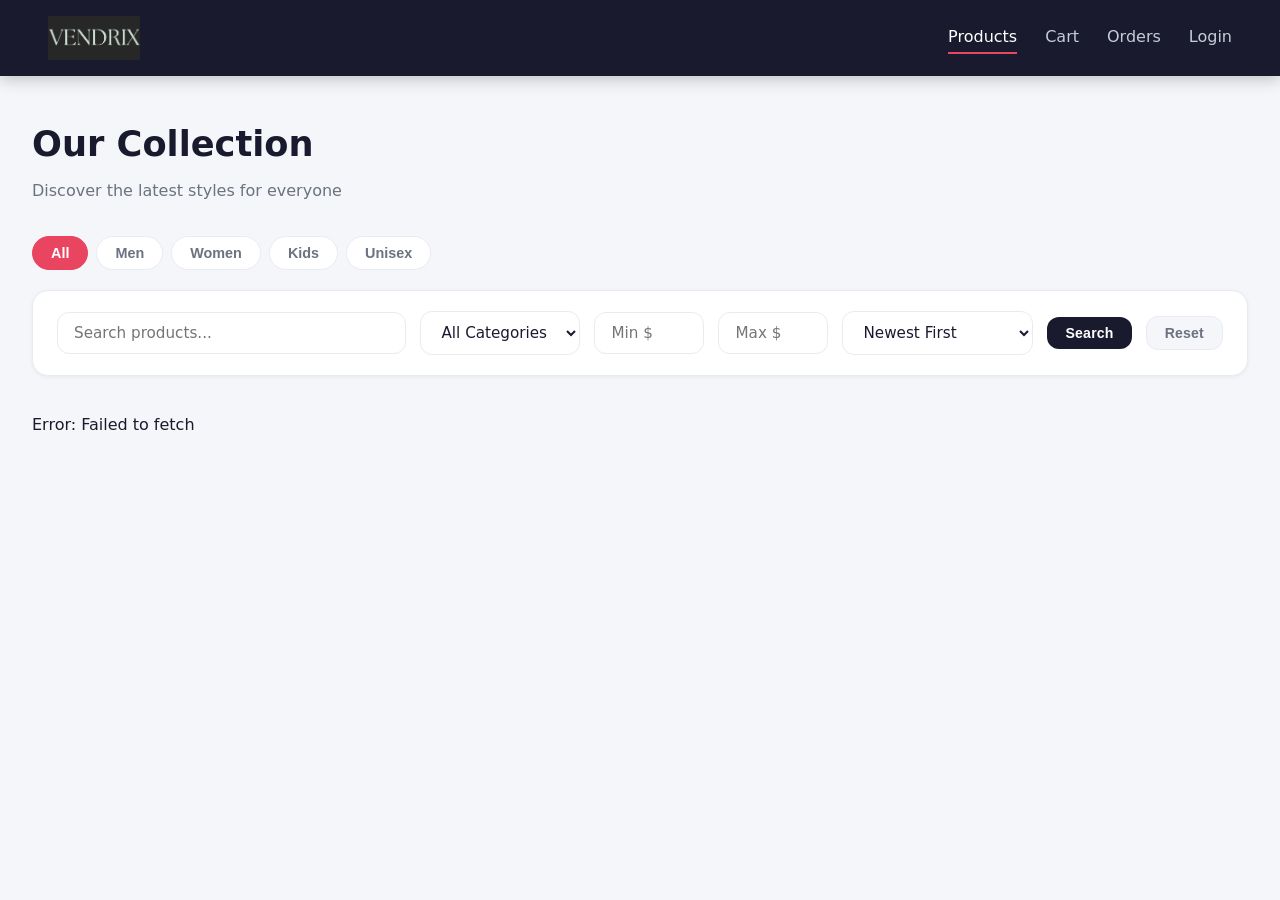
==== frontend/index.html @ 45f07b44 "Initial commit - Vendrix full-stack ecommerce project" ====
<!DOCTYPE html>
<html lang="en">
<head>
  <meta charset="UTF-8">
  <meta name="viewport" content="width=device-width, initial-scale=1.0">
  <title>Vendrix — Shop</title>
  <link rel="stylesheet" href="style.css">
</head>
<body>

<nav>
  <div class="nav-logo">
    <img src="assets/logo/vendrix-logo.png" alt="Vendrix"
         onerror="this.style.display='none';document.querySelector('.nav-logo-text').style.display='block'">
    <span class="nav-logo-text" style="display:none">Vendrix</span>
  </div>
  <div class="nav-links">
    <a href="index.html" class="active">Products</a>
    <a href="cart.html" class="nav-cart-link">
      Cart
      <!-- shows number of items in cart -->
      <span class="cart-count" id="cart-count" style="display:none">0</span>
    </a>
    <a href="orders.html">Orders</a>
    <div class="nav-user" id="nav-user" style="display:none">
      <div class="nav-avatar" id="nav-avatar"></div>
      <span id="nav-username"></span>
    </div>
    <button id="logout-btn" style="display:none">Logout</button>
    <a href="auth.html" id="nav-login">Login</a>
  </div>
</nav>

<div class="container">
  <div class="page-header">
    <h1 class="page-title">Our Collection</h1>
    <p class="page-subtitle">Discover the latest styles for everyone</p>
  </div>

  <!-- gender filter buttons -->
  <div style="margin-bottom:20px;">
    <div class="gender-pills" id="gender-pills">
      <button class="gender-pill active" data-gender="">All</button>
      <button class="gender-pill" data-gender="men">Men</button>
      <button class="gender-pill" data-gender="women">Women</button>
      <button class="gender-pill" data-gender="kids">Kids</button>
      <button class="gender-pill" data-gender="unisex">Unisex</button>
    </div>
  </div>

  <!-- filters section for searching products -->
  <div class="filters">
    <input type="text" id="search" placeholder="Search products...">
    <select id="category">
      <option value="">All Categories</option>
    </select>
    <input type="number" id="min-price" placeholder="Min $" min="0" style="width:110px">
    <input type="number" id="max-price" placeholder="Max $" min="0" style="width:110px">
    <select id="ordering">
      <option value="-created_at">Newest First</option>
      <option value="price">Price: Low to High</option>
      <option value="-price">Price: High to Low</option>
      <option value="name">Name A–Z</option>
    </select>
    <button class="btn btn-secondary btn-sm" id="search-btn">Search</button>
    <button class="btn btn-ghost btn-sm" id="reset-btn">Reset</button>
  </div>

  <!-- alert messages will show here -->
  <div id="alert" style="display:none"></div>

  <!-- products will be loaded here -->
  <div id="products-container">
    <div class="loading">
      <div class="loading-spinner"></div>
      Loading products...
    </div>
  </div>
</div>

<!-- small popup toast message -->
<div class="toast" id="toast"></div>

<script src="api.js"></script>
<script src="index.js"></script>
<script>
  // setup navbar depending on login state
  function initNav() {
    const loggedIn = isLoggedIn();
    const username = localStorage.getItem('username') || '';

    const logoutBtn = document.getElementById('logout-btn');
    if (logoutBtn) logoutBtn.style.display = loggedIn ? 'inline-block' : 'none';

    const loginLink = document.getElementById('nav-login');
    if (loginLink) loginLink.style.display = loggedIn ? 'none' : 'inline-block';

    const navUser = document.getElementById('nav-user');
    if (navUser) navUser.style.display = loggedIn ? 'flex' : 'none';

    // show username and first letter as avatar
    if (loggedIn && username) {
      const navUsername = document.getElementById('nav-username');
      const navAvatar   = document.getElementById('nav-avatar');
      if (navUsername) navUsername.textContent = username;
      if (navAvatar)   navAvatar.textContent   = username.charAt(0).toUpperCase();
    }
  }

  // run on page load
  initNav();
</script>
</body>
</html>
---- frontend/style.css ----
/* reset - remove default browser styles */
*, *::before, *::after {
  margin: 0;
  padding: 0;
  box-sizing: border-box;
}

:root {
  --primary:   #e94560;
  --primary-dark: #c0392b;
  --dark:      #1a1a2e;
  --dark2:     #16213e;
  --bg:        #f4f6f9;
  --white:     #ffffff;
  --border:    #e8ecf0;
  --text:      #1a1a2e;
  --text-muted:#6b7280;
  --radius:    12px;
  --radius-lg: 16px;
  --shadow-sm: 0 1px 4px rgba(0,0,0,0.06);
  --shadow:    0 4px 16px rgba(0,0,0,0.08);
  --shadow-lg: 0 8px 32px rgba(0,0,0,0.12);
}

body {
  font-family: 'Segoe UI', system-ui, -apple-system, sans-serif;
  background: var(--bg);
  color: var(--text);
  min-height: 100vh;
  font-size: 16px;
  line-height: 1.6;
}

a {
  text-decoration: none;
  color: inherit;
}

img {
  display: block;
  max-width: 100%;
}

/* navbar */
nav {
  background: var(--dark);
  padding: 0 48px;
  display: flex;
  align-items: center;
  justify-content: space-between;
  height: 76px;
  position: sticky;
  top: 0;
  z-index: 100;
  box-shadow: 0 2px 16px rgba(0,0,0,0.25);
}

.nav-logo {
  display: flex;
  align-items: center;
  gap: 12px;
}

.nav-logo img {
  height: 44px;
  object-fit: contain;
}

.nav-logo-text {
  color: var(--primary);
  font-size: 1.6rem;
  font-weight: 800;
  letter-spacing: 1.5px;
}

.nav-links {
  display: flex;
  gap: 28px;
  align-items: center;
}

.nav-links a {
  color: #c4cdd6;
  font-size: 1rem;
  font-weight: 500;
  transition: color 0.2s;
  position: relative;
  padding-bottom: 2px;
}

.nav-links a::after {
  content: '';
  position: absolute;
  bottom: -2px;
  left: 0;
  width: 0;
  height: 2px;
  background: var(--primary);
  transition: width 0.2s;
}

.nav-links a:hover {
  color: #fff;
}

.nav-links a:hover::after {
  width: 100%;
}

.nav-links a.active {
  color: #fff;
}

.nav-links a.active::after {
  width: 100%;
}

.nav-user {
  color: #fff;
  font-weight: 600;
  font-size: 0.95rem;
  display: flex;
  align-items: center;
  gap: 8px;
}

.nav-avatar {
  width: 34px;
  height: 34px;
  border-radius: 50%;
  background: var(--primary);
  display: flex;
  align-items: center;
  justify-content: center;
  color: #fff;
  font-weight: 700;
  font-size: 0.85rem;
}

.nav-cart-link {
  display: flex;
  align-items: center;
  gap: 8px;
  color: #c4cdd6 !important;
  font-size: 1rem !important;
}

.cart-count {
  background: var(--primary);
  color: white;
  border-radius: 12px;
  padding: 2px 8px;
  font-size: 0.75rem;
  font-weight: 700;
  min-width: 22px;
  text-align: center;
}

#logout-btn {
  background: var(--primary);
  color: white;
  border: none;
  padding: 9px 22px;
  border-radius: 24px;
  cursor: pointer;
  font-size: 0.95rem;
  font-weight: 600;
  transition: all 0.2s;
  letter-spacing: 0.3px;
}

#logout-btn:hover {
  background: var(--primary-dark);
  transform: translateY(-1px);
}

/* main content wrapper */
.container {
  max-width: 1280px;
  margin: 40px auto;
  padding: 0 32px;
}

/* page title area */
.page-header {
  margin-bottom: 32px;
}

.page-title {
  font-size: 2.2rem;
  font-weight: 800;
  color: var(--dark);
  margin-bottom: 6px;
}

.page-subtitle {
  font-size: 1rem;
  color: var(--text-muted);
}

/* buttons */
.btn {
  display: inline-flex;
  align-items: center;
  justify-content: center;
  gap: 8px;
  padding: 12px 28px;
  border-radius: var(--radius);
  border: none;
  cursor: pointer;
  font-size: 1rem;
  font-weight: 600;
  transition: all 0.2s;
  letter-spacing: 0.2px;
}

.btn-primary {
  background: var(--primary);
  color: white;
}

.btn-primary:hover {
  background: var(--primary-dark);
  transform: translateY(-2px);
  box-shadow: 0 4px 12px rgba(233,69,96,0.35);
}

.btn-secondary {
  background: var(--dark);
  color: white;
}

.btn-secondary:hover {
  background: var(--dark2);
}

.btn-outline {
  background: transparent;
  color: var(--primary);
  border: 2px solid var(--primary);
}

.btn-outline:hover {
  background: var(--primary);
  color: white;
}

.btn-danger {
  background: #ff4444;
  color: white;
}

.btn-danger:hover {
  background: #cc0000;
}

.btn-ghost {
  background: var(--bg);
  color: var(--text-muted);
  border: 1px solid var(--border);
}

.btn-ghost:hover {
  background: #e8ecf0;
}

.btn-sm {
  padding: 8px 18px;
  font-size: 0.88rem;
}

.btn-lg {
  padding: 16px 36px;
  font-size: 1.1rem;
}

/* search and filter bar */
.filters {
  display: flex;
  gap: 14px;
  margin-bottom: 36px;
  flex-wrap: wrap;
  align-items: center;
  background: var(--white);
  padding: 20px 24px;
  border-radius: var(--radius-lg);
  box-shadow: var(--shadow-sm);
  border: 1px solid var(--border);
}

.filters input,
.filters select {
  padding: 11px 16px;
  border: 1.5px solid var(--border);
  border-radius: var(--radius);
  font-size: 0.95rem;
  outline: none;
  transition: border-color 0.2s, box-shadow 0.2s;
  color: var(--text);
  background: var(--white);
  font-family: inherit;
}

.filters input:focus,
.filters select:focus {
  border-color: var(--primary);
  box-shadow: 0 0 0 3px rgba(233,69,96,0.1);
}

.filters input[type="text"] {
  flex: 1;
  min-width: 220px;
}

.filters label {
  font-size: 0.85rem;
  color: var(--text-muted);
  font-weight: 600;
}

/* gender filter pills */
.gender-pills {
  display: flex;
  gap: 8px;
  flex-wrap: wrap;
}

.gender-pill {
  padding: 8px 18px;
  border-radius: 24px;
  border: 1.5px solid var(--border);
  background: var(--white);
  color: var(--text-muted);
  font-size: 0.9rem;
  font-weight: 600;
  cursor: pointer;
  transition: all 0.2s;
}

.gender-pill:hover {
  border-color: var(--primary);
  color: var(--primary);
}

.gender-pill.active {
  background: var(--primary);
  border-color: var(--primary);
  color: white;
}

/* product grid and cards */
.products-grid {
  display: grid;
  grid-template-columns: repeat(auto-fill, minmax(300px, 1fr));
  gap: 28px;
}

.product-card {
  background: var(--white);
  border-radius: var(--radius-lg);
  overflow: hidden;
  box-shadow: var(--shadow-sm);
  border: 1px solid var(--border);
  transition: transform 0.25s, box-shadow 0.25s;
  display: flex;
  flex-direction: column;
}

.product-card:hover {
  transform: translateY(-6px);
  box-shadow: var(--shadow-lg);
}

.product-card .product-image-wrap {
  position: relative;
  height: 280px;
  overflow: hidden;
  background: #f8f9fa;
}

.product-card .product-image-wrap img {
  width: 100%;
  height: 100%;
  object-fit: cover;
  transition: transform 0.4s;
}

.product-card:hover .product-image-wrap img {
  transform: scale(1.04);
}

.product-card .no-image {
  width: 100%;
  height: 100%;
  background: linear-gradient(135deg, var(--dark), var(--dark2));
  display: flex;
  flex-direction: column;
  align-items: center;
  justify-content: center;
  gap: 10px;
}

.product-card .no-image img {
  width: 80px;
  height: 80px;
  opacity: 0.4;
  filter: invert(1);
}

.product-card .no-image span {
  color: rgba(255,255,255,0.3);
  font-size: 0.85rem;
}

.product-badge {
  position: absolute;
  top: 14px;
  left: 14px;
  padding: 4px 12px;
  border-radius: 20px;
  font-size: 0.78rem;
  font-weight: 700;
  text-transform: uppercase;
  letter-spacing: 0.5px;
}

.badge-new {
  background: #dcfce7;
  color: #166534;
}

.badge-out {
  background: rgba(0,0,0,0.6);
  color: #fff;
}

.product-card .card-body {
  padding: 20px;
  flex: 1;
  display: flex;
  flex-direction: column;
  gap: 8px;
}

.product-card .product-category {
  font-size: 0.78rem;
  color: var(--primary);
  font-weight: 700;
  text-transform: uppercase;
  letter-spacing: 0.8px;
}

.product-card h3 {
  font-size: 1.15rem;
  font-weight: 700;
  color: var(--dark);
  line-height: 1.3;
}

.product-card .product-desc {
  font-size: 0.9rem;
  color: var(--text-muted);
  line-height: 1.6;
  display: -webkit-box;
  -webkit-line-clamp: 2;
  -webkit-box-orient: vertical;
  overflow: hidden;
}

.color-swatches {
  display: flex;
  gap: 6px;
  flex-wrap: wrap;
  margin-top: 4px;
}

.color-swatch {
  width: 18px;
  height: 18px;
  border-radius: 50%;
  border: 2px solid #fff;
  box-shadow: 0 0 0 1px var(--border);
  cursor: pointer;
  transition: transform 0.15s;
}

.color-swatch:hover {
  transform: scale(1.2);
}

.size-tags {
  display: flex;
  gap: 5px;
  flex-wrap: wrap;
  margin-top: 4px;
}

.size-tag {
  padding: 3px 8px;
  border: 1px solid var(--border);
  border-radius: 6px;
  font-size: 0.75rem;
  color: var(--text-muted);
  font-weight: 600;
}

.product-card .card-footer {
  display: flex;
  justify-content: space-between;
  align-items: center;
  padding: 16px 20px;
  border-top: 1px solid var(--border);
  background: #fafbfc;
}

.product-card .price {
  display: flex;
  flex-direction: column;
}

.product-card .price .amount {
  font-size: 1.4rem;
  font-weight: 800;
  color: var(--primary);
  line-height: 1;
}

.product-card .price .currency {
  font-size: 0.8rem;
  color: var(--text-muted);
}

.out-of-stock {
  font-size: 0.85rem;
  color: #999;
  font-style: italic;
}

/* alert messages */
.alert {
  padding: 14px 18px;
  border-radius: var(--radius);
  margin-bottom: 20px;
  font-size: 0.95rem;
  font-weight: 500;
  display: flex;
  align-items: center;
  gap: 10px;
}

.alert-success {
  background: #d4edda;
  color: #155724;
  border: 1px solid #c3e6cb;
}

.alert-error {
  background: #f8d7da;
  color: #721c24;
  border: 1px solid #f5c6cb;
}

/* login / register page */
.auth-page {
  min-height: calc(100vh - 76px);
  display: flex;
  align-items: center;
  justify-content: center;
  padding: 40px 20px;
  background: linear-gradient(135deg, #f4f6f9 0%, #e8ecf0 100%);
}

.auth-card {
  background: var(--white);
  border-radius: 24px;
  padding: 48px;
  width: 100%;
  max-width: 460px;
  box-shadow: var(--shadow-lg);
  border: 1px solid var(--border);
}

.auth-logo {
  text-align: center;
  margin-bottom: 28px;
}

.auth-logo img {
  height: 52px;
  margin: 0 auto 12px;
}

.auth-logo h1 {
  font-size: 1.8rem;
  font-weight: 800;
  color: var(--dark);
}

.auth-logo p {
  font-size: 0.95rem;
  color: var(--text-muted);
  margin-top: 4px;
}

.auth-tabs {
  display: flex;
  background: var(--bg);
  border-radius: var(--radius);
  padding: 4px;
  margin-bottom: 32px;
  gap: 4px;
}

.auth-tabs button {
  flex: 1;
  padding: 12px;
  border: none;
  background: transparent;
  cursor: pointer;
  font-size: 1rem;
  font-weight: 600;
  border-radius: 8px;
  transition: all 0.2s;
  color: var(--text-muted);
}

.auth-tabs button.active {
  background: var(--white);
  color: var(--dark);
  box-shadow: var(--shadow-sm);
}

.form-group {
  margin-bottom: 20px;
}

.form-group label {
  display: block;
  font-size: 0.9rem;
  font-weight: 600;
  color: var(--text);
  margin-bottom: 8px;
}

.form-group input,
.form-group textarea {
  width: 100%;
  padding: 13px 16px;
  border: 1.5px solid var(--border);
  border-radius: var(--radius);
  font-size: 1rem;
  outline: none;
  transition: all 0.2s;
  font-family: inherit;
  color: var(--text);
  background: var(--white);
}

.form-group input:focus,
.form-group textarea:focus {
  border-color: var(--primary);
  box-shadow: 0 0 0 3px rgba(233,69,96,0.1);
}

.form-group input::placeholder {
  color: #b0bec5;
}

/* cart page layout */
.cart-layout {
  display: grid;
  grid-template-columns: 1fr 360px;
  gap: 28px;
  align-items: start;
}

@media (max-width: 900px) {
  .cart-layout { grid-template-columns: 1fr; }
}

.cart-section {
  background: var(--white);
  border-radius: var(--radius-lg);
  border: 1px solid var(--border);
  box-shadow: var(--shadow-sm);
  overflow: hidden;
}

.cart-section-head {
  display: flex;
  justify-content: space-between;
  align-items: center;
  padding: 22px 24px;
  border-bottom: 1px solid var(--border);
}

.cart-section-head h3 {
  font-size: 1.15rem;
  font-weight: 700;
  color: var(--dark);
}

.cart-item {
  display: flex;
  align-items: center;
  gap: 18px;
  padding: 20px 24px;
  border-bottom: 1px solid var(--border);
  transition: background 0.15s;
}

.cart-item:last-child {
  border-bottom: none;
}

.cart-item:hover {
  background: #fafbfc;
}

.cart-item-image {
  width: 80px;
  height: 80px;
  border-radius: var(--radius);
  overflow: hidden;
  flex-shrink: 0;
  background: var(--bg);
  border: 1px solid var(--border);
}

.cart-item-image img {
  width: 100%;
  height: 100%;
  object-fit: cover;
}

.cart-item-image .img-placeholder {
  width: 100%;
  height: 100%;
  display: flex;
  align-items: center;
  justify-content: center;
  background: linear-gradient(135deg, var(--dark), var(--dark2));
}

.cart-item-image .img-placeholder img {
  width: 36px;
  height: 36px;
  opacity: 0.3;
  filter: invert(1);
}

.cart-item-info {
  flex: 1;
}

.cart-item-info h4 {
  font-size: 1.05rem;
  font-weight: 700;
  color: var(--dark);
  margin-bottom: 4px;
}

.cart-item-info .item-meta {
  font-size: 0.85rem;
  color: var(--text-muted);
  margin-bottom: 6px;
}

.qty-controls {
  display: flex;
  align-items: center;
  gap: 10px;
  margin-top: 8px;
}

.qty-btn {
  width: 28px;
  height: 28px;
  border-radius: 50%;
  border: 1.5px solid var(--border);
  background: var(--white);
  color: var(--text);
  font-size: 1rem;
  cursor: pointer;
  display: flex;
  align-items: center;
  justify-content: center;
  transition: all 0.15s;
  font-weight: 700;
}

.qty-btn:hover {
  border-color: var(--primary);
  color: var(--primary);
}

.qty-num {
  font-size: 1rem;
  font-weight: 700;
  min-width: 24px;
  text-align: center;
}

.cart-item-price {
  font-weight: 800;
  color: var(--primary);
  font-size: 1.15rem;
  text-align: right;
  min-width: 80px;
}

.cart-remove-btn {
  background: none;
  border: 1.5px solid #fee2e2;
  border-radius: 8px;
  color: #ef4444;
  cursor: pointer;
  padding: 8px 10px;
  font-size: 0.95rem;
  transition: all 0.15s;
}

.cart-remove-btn:hover {
  background: #fee2e2;
}

/* order summary sidebar */
.order-summary {
  background: var(--white);
  border-radius: var(--radius-lg);
  border: 1px solid var(--border);
  box-shadow: var(--shadow-sm);
  overflow: hidden;
}

.summary-head {
  padding: 22px 24px;
  border-bottom: 1px solid var(--border);
}

.summary-head h3 {
  font-size: 1.15rem;
  font-weight: 700;
  color: var(--dark);
}

.summary-body {
  padding: 20px 24px;
}

.summary-row {
  display: flex;
  justify-content: space-between;
  align-items: center;
  padding: 10px 0;
  font-size: 0.95rem;
  color: var(--text-muted);
  border-bottom: 1px solid var(--border);
}

.summary-row:last-child {
  border-bottom: none;
}

.summary-row.total {
  font-size: 1.15rem;
  font-weight: 800;
  color: var(--dark);
  padding-top: 16px;
  margin-top: 4px;
}

.summary-row.total span:last-child {
  color: var(--primary);
}

.free-badge {
  background: #dcfce7;
  color: #166534;
  padding: 2px 10px;
  border-radius: 12px;
  font-size: 0.82rem;
  font-weight: 700;
}

.summary-footer {
  padding: 20px 24px;
  border-top: 1px solid var(--border);
  display: flex;
  flex-direction: column;
  gap: 10px;
}

/* orders page */
.order-card {
  background: var(--white);
  border-radius: var(--radius-lg);
  border: 1px solid var(--border);
  box-shadow: var(--shadow-sm);
  margin-bottom: 20px;
  overflow: hidden;
  transition: box-shadow 0.2s;
}

.order-card:hover {
  box-shadow: var(--shadow);
}

.order-card-head {
  display: flex;
  justify-content: space-between;
  align-items: center;
  padding: 20px 24px;
  border-bottom: 1px solid var(--border);
  background: #fafbfc;
}

.order-id-wrap h3 {
  font-size: 1.05rem;
  font-weight: 700;
  color: var(--dark);
}

.order-date {
  font-size: 0.85rem;
  color: var(--text-muted);
  margin-top: 2px;
}

.order-card-body {
  padding: 20px 24px;
}

.order-address {
  display: flex;
  align-items: center;
  gap: 10px;
  font-size: 0.9rem;
  color: var(--text-muted);
  margin-bottom: 18px;
  padding: 12px 16px;
  background: var(--bg);
  border-radius: var(--radius);
}

.order-address img {
  width: 18px;
  height: 18px;
  opacity: 0.5;
}

.order-items-list {
  display: flex;
  flex-direction: column;
  gap: 12px;
}

.order-item-row {
  display: flex;
  align-items: center;
  gap: 14px;
  padding: 12px 16px;
  background: var(--bg);
  border-radius: var(--radius);
}

.order-item-img {
  width: 52px;
  height: 52px;
  border-radius: 8px;
  overflow: hidden;
  flex-shrink: 0;
  background: var(--white);
  border: 1px solid var(--border);
}

.order-item-img img {
  width: 100%;
  height: 100%;
  object-fit: cover;
}

.order-item-img .img-placeholder {
  width: 100%;
  height: 100%;
  display: flex;
  align-items: center;
  justify-content: center;
  background: linear-gradient(135deg, var(--dark), var(--dark2));
}

.order-item-img .img-placeholder img {
  width: 24px;
  height: 24px;
  opacity: 0.25;
  filter: invert(1);
}

.order-item-name {
  flex: 1;
  font-size: 0.95rem;
  font-weight: 600;
  color: var(--dark);
}

.order-item-qty {
  font-size: 0.85rem;
  color: var(--text-muted);
}

.order-item-price {
  font-size: 1rem;
  font-weight: 700;
  color: var(--primary);
}

.order-card-foot {
  display: flex;
  justify-content: space-between;
  align-items: center;
  padding: 16px 24px;
  border-top: 1px solid var(--border);
  background: #fafbfc;
}

.order-count {
  font-size: 0.9rem;
  color: var(--text-muted);
  font-weight: 500;
}

.order-total {
  font-size: 1.2rem;
  font-weight: 800;
  color: var(--primary);
}

/* order status colors */
.badge {
  padding: 5px 14px;
  border-radius: 20px;
  font-size: 0.8rem;
  font-weight: 700;
  text-transform: uppercase;
  letter-spacing: 0.5px;
}

.badge-pending   { background: #fff3cd; color: #856404; }
.badge-confirmed { background: #cce5ff; color: #004085; }
.badge-shipped   { background: #d1ecf1; color: #0c5460; }
.badge-delivered { background: #d4edda; color: #155724; }
.badge-cancelled { background: #f8d7da; color: #721c24; }

/* empty state when no data */
.empty-state {
  text-align: center;
  padding: 80px 20px;
}

.empty-state-img {
  width: 120px;
  height: 120px;
  margin: 0 auto 24px;
  opacity: 0.15;
}

.empty-state h3 {
  font-size: 1.5rem;
  font-weight: 700;
  color: var(--dark);
  margin-bottom: 8px;
}

.empty-state p {
  font-size: 1rem;
  color: var(--text-muted);
  margin-bottom: 28px;
}

/* loading spinner */
.loading {
  text-align: center;
  padding: 60px;
  color: var(--text-muted);
  font-size: 1rem;
}

.loading-spinner {
  width: 40px;
  height: 40px;
  border: 3px solid var(--border);
  border-top-color: var(--primary);
  border-radius: 50%;
  animation: spin 0.8s linear infinite;
  margin: 0 auto 16px;
}

@keyframes spin {
  to { transform: rotate(360deg); }
}

/* checkout modal */
.modal-overlay {
  display: none;
  position: fixed;
  inset: 0;
  background: rgba(0,0,0,0.55);
  z-index: 300;
  justify-content: center;
  align-items: center;
  padding: 20px;
  backdrop-filter: blur(2px);
}

.modal-overlay.open {
  display: flex;
}

.modal {
  background: var(--white);
  border-radius: 20px;
  padding: 40px;
  width: 100%;
  max-width: 480px;
  box-shadow: 0 20px 60px rgba(0,0,0,0.2);
  animation: modalIn 0.2s ease;
}

@keyframes modalIn {
  from { transform: scale(0.95); opacity: 0; }
  to   { transform: scale(1);    opacity: 1; }
}

.modal h3 {
  font-size: 1.3rem;
  font-weight: 700;
  margin-bottom: 6px;
  color: var(--dark);
}

.modal .modal-sub {
  font-size: 0.9rem;
  color: var(--text-muted);
  margin-bottom: 24px;
}

.modal-actions {
  display: flex;
  gap: 12px;
  margin-top: 24px;
}

/* toast notification */
.toast {
  position: fixed;
  bottom: 28px;
  right: 28px;
  background: var(--dark);
  color: #fff;
  padding: 14px 22px;
  border-radius: var(--radius);
  font-size: 0.95rem;
  font-weight: 500;
  z-index: 999;
  display: none;
  box-shadow: var(--shadow-lg);
  animation: toastIn 0.2s ease;
}

@keyframes toastIn {
  from { transform: translateY(10px); opacity: 0; }
  to   { transform: translateY(0);    opacity: 1; }
}

/* responsive adjustments */
@media (max-width: 768px) {
  nav { padding: 0 20px; height: 64px; }
  .container { padding: 0 16px; margin: 24px auto; }
  .page-title { font-size: 1.6rem; }
  .products-grid { grid-template-columns: repeat(auto-fill, minmax(240px, 1fr)); gap: 16px; }
  .auth-card { padding: 32px 24px; }
}

/* size selector */
.size-picker,
.qty-picker {
  margin-top: 10px;
}

.picker-label {
  font-size: 0.78rem;
  font-weight: 700;
  color: var(--text-muted);
  text-transform: uppercase;
  letter-spacing: 0.8px;
  display: block;
  margin-bottom: 6px;
}

.size-options {
  display: flex;
  gap: 6px;
  flex-wrap: wrap;
}

.size-btn {
  min-width: 36px;
  height: 36px;
  padding: 0 8px;
  border-radius: 8px;
  border: 1.5px solid var(--border);
  background: var(--white);
  color: var(--text);
  font-size: 0.82rem;
  font-weight: 700;
  cursor: pointer;
  transition: all 0.15s;
  display: flex;
  align-items: center;
  justify-content: center;
}

.size-btn:hover {
  border-color: var(--primary);
  color: var(--primary);
}

.size-btn.selected {
  background: var(--primary);
  border-color: var(--primary);
  color: white;
}

/* quantity picker on product cards */
.qty-picker .qty-controls {
  display: flex;
  align-items: center;
  border: 1.5px solid var(--border);
  border-radius: 8px;
  overflow: hidden;
  width: fit-content;
  margin-top: 0;
  gap: 0;
}

.qty-picker .qty-btn {
  width: 34px;
  height: 34px;
  border: none;
  border-radius: 0;
  background: var(--bg);
  color: var(--text);
  font-size: 1.1rem;
  font-weight: 700;
  cursor: pointer;
  transition: background 0.15s;
  display: flex;
  align-items: center;
  justify-content: center;
}

.qty-picker .qty-btn:hover {
  background: var(--primary);
  color: white;
}

.qty-picker .qty-num {
  min-width: 40px;
  text-align: center;
  font-size: 0.95rem;
  font-weight: 700;
  color: var(--dark);
  border-left: 1.5px solid var(--border);
  border-right: 1.5px solid var(--border);
  padding: 0 6px;
  line-height: 34px;
  border-radius: 0;
}
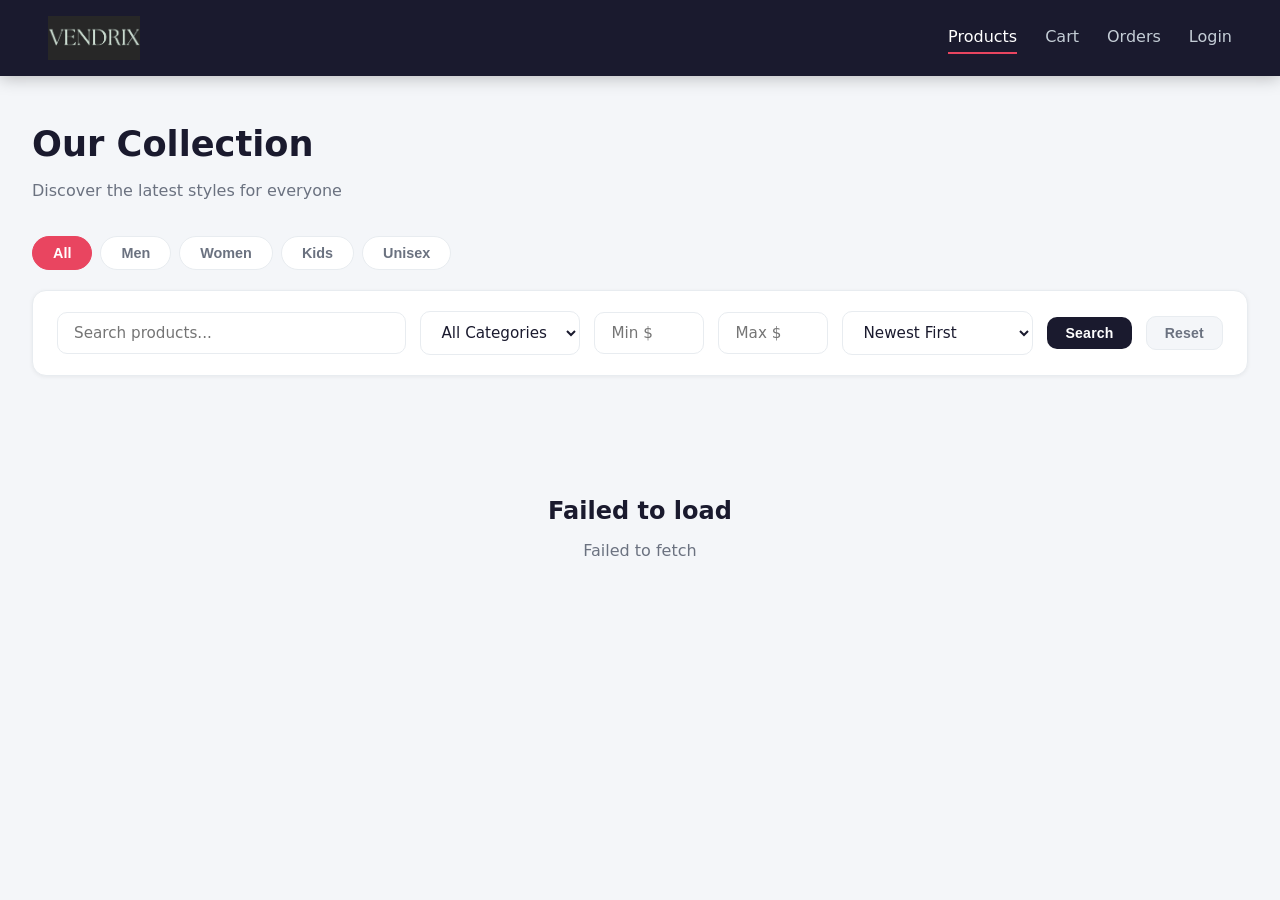
==== commit 4d7f3029: "Vendrix - Full-Stack ecommerce Platform (Django-Stripe + PostgreSQL)" ====
--- a/frontend/index.html
+++ b/frontend/index.html
@@ -3,22 +3,122 @@
 <head>
   <meta charset="UTF-8">
   <meta name="viewport" content="width=device-width, initial-scale=1.0">
-  <title>Vendrix — Shop</title>
+  <title>Vendrix - Shop</title>
   <link rel="stylesheet" href="style.css">
+  <style>
+    .size-btn {
+      display: inline-block;
+      padding: 5px 12px;
+      border: 1.5px solid var(--border);
+      border-radius: 6px;
+      font-size: 0.78rem;
+      font-weight: 600;
+      cursor: pointer;
+      background: var(--white);
+      color: var(--text-muted);
+      transition: all 0.15s;
+      user-select: none;
+    }
+    .size-btn:hover  { border-color: var(--primary); color: var(--primary); }
+    .size-btn.selected {
+      background: var(--primary);
+      border-color: var(--primary);
+      color: white;
+    }
+
+    .color-btn {
+      width: 22px;
+      height: 22px;
+      border-radius: 50%;
+      border: 2px solid transparent;
+      cursor: pointer;
+      display: inline-block;
+      transition: transform 0.15s;
+      box-shadow: 0 0 0 1px rgba(0,0,0,0.15);
+    }
+    .color-btn:hover { transform: scale(1.15); }
+    .color-btn.selected {
+      border: 2px solid var(--dark);
+      box-shadow: 0 0 0 2px white, 0 0 0 4px var(--dark);
+    }
+
+    .qty-wrap {
+      display: flex;
+      align-items: center;
+      border: 1.5px solid var(--border);
+      border-radius: 8px;
+      overflow: hidden;
+      background: var(--white);
+    }
+    .qty-btn {
+      width: 32px;
+      height: 32px;
+      border: none;
+      background: var(--bg);
+      color: var(--text);
+      font-size: 1.1rem;
+      cursor: pointer;
+      transition: background 0.15s;
+      display: flex;
+      align-items: center;
+      justify-content: center;
+      font-weight: 700;
+    }
+    .qty-btn:hover    { background: var(--border); }
+    .qty-btn:disabled { opacity: 0.4; cursor: not-allowed; }
+    .qty-num {
+      width: 34px;
+      text-align: center;
+      font-size: 0.9rem;
+      font-weight: 700;
+      color: var(--text);
+      background: var(--white);
+    }
+
+    .card-actions {
+      display: flex;
+      align-items: center;
+      justify-content: space-between;
+      gap: 10px;
+      padding: 12px 16px;
+      border-top: 1px solid var(--border);
+      background: #fafbfc;
+    }
+    .card-price-row {
+      display: flex;
+      justify-content: space-between;
+      align-items: center;
+      padding: 10px 16px 4px;
+    }
+    .variants-section {
+      padding: 0 16px 10px;
+      display: flex;
+      flex-direction: column;
+      gap: 8px;
+    }
+    .variant-label {
+      font-size: 0.75rem;
+      font-weight: 600;
+      color: var(--text-muted);
+      margin-bottom: 4px;
+    }
+    .size-btns  { display: flex; gap: 5px; flex-wrap: wrap; }
+    .color-btns { display: flex; gap: 6px; flex-wrap: wrap; align-items: center; }
+  </style>
 </head>
 <body>
 
 <nav>
   <div class="nav-logo">
     <img src="assets/logo/vendrix-logo.png" alt="Vendrix"
-         onerror="this.style.display='none';document.querySelector('.nav-logo-text').style.display='block'">
+         onerror="this.style.display='none';
+                  document.querySelector('.nav-logo-text').style.display='block'">
     <span class="nav-logo-text" style="display:none">Vendrix</span>
   </div>
   <div class="nav-links">
     <a href="index.html" class="active">Products</a>
     <a href="cart.html" class="nav-cart-link">
       Cart
-      <!-- shows number of items in cart -->
       <span class="cart-count" id="cart-count" style="display:none">0</span>
     </a>
     <a href="orders.html">Orders</a>
@@ -26,7 +126,7 @@
       <div class="nav-avatar" id="nav-avatar"></div>
       <span id="nav-username"></span>
     </div>
-    <button id="logout-btn" style="display:none">Logout</button>
+    <button id="logout-btn" onclick="logout()" style="display:none">Logout</button>
     <a href="auth.html" id="nav-login">Login</a>
   </div>
 </nav>
@@ -37,7 +137,6 @@
     <p class="page-subtitle">Discover the latest styles for everyone</p>
   </div>
 
-  <!-- gender filter buttons -->
   <div style="margin-bottom:20px;">
     <div class="gender-pills" id="gender-pills">
       <button class="gender-pill active" data-gender="">All</button>
@@ -48,7 +147,6 @@
     </div>
   </div>
 
-  <!-- filters section for searching products -->
   <div class="filters">
     <input type="text" id="search" placeholder="Search products...">
     <select id="category">
@@ -66,10 +164,7 @@
     <button class="btn btn-ghost btn-sm" id="reset-btn">Reset</button>
   </div>
 
-  <!-- alert messages will show here -->
   <div id="alert" style="display:none"></div>
-
-  <!-- products will be loaded here -->
   <div id="products-container">
     <div class="loading">
       <div class="loading-spinner"></div>
@@ -78,37 +173,407 @@
   </div>
 </div>
 
-<!-- small popup toast message -->
 <div class="toast" id="toast"></div>
 
 <script src="api.js"></script>
-<script src="index.js"></script>
 <script>
-  // setup navbar depending on login state
+  'use strict';
+
+  let activeGender = '';
+  const selections  = {};   // product selections
+  const sliderState = {};   // current image index
+
+  // Nav
   function initNav() {
     const loggedIn = isLoggedIn();
     const username = localStorage.getItem('username') || '';
 
-    const logoutBtn = document.getElementById('logout-btn');
-    if (logoutBtn) logoutBtn.style.display = loggedIn ? 'inline-block' : 'none';
-
-    const loginLink = document.getElementById('nav-login');
-    if (loginLink) loginLink.style.display = loggedIn ? 'none' : 'inline-block';
-
-    const navUser = document.getElementById('nav-user');
-    if (navUser) navUser.style.display = loggedIn ? 'flex' : 'none';
-
-    // show username and first letter as avatar
+    document.getElementById('logout-btn').style.display =
+      loggedIn ? 'inline-block' : 'none';
+    document.getElementById('nav-login').style.display  =
+      loggedIn ? 'none' : 'inline-block';
+    document.getElementById('nav-user').style.display   =
+      loggedIn ? 'flex' : 'none';
+
     if (loggedIn && username) {
-      const navUsername = document.getElementById('nav-username');
-      const navAvatar   = document.getElementById('nav-avatar');
-      if (navUsername) navUsername.textContent = username;
-      if (navAvatar)   navAvatar.textContent   = username.charAt(0).toUpperCase();
-    }
-  }
-
-  // run on page load
+      document.getElementById('nav-username').textContent = username;
+      document.getElementById('nav-avatar').textContent   =
+        username.charAt(0).toUpperCase();
+    }
+  }
+
+  // Toast / Alert
+  function showToast(msg) {
+    const el = document.getElementById('toast');
+    el.textContent   = msg;
+    el.style.display = 'block';
+    clearTimeout(el._t);
+    el._t = setTimeout(() => el.style.display = 'none', 2500);
+  }
+
+  function showAlert(msg, type) {
+    type = type || 'error';
+    const el = document.getElementById('alert');
+    el.className     = 'alert alert-' + type;
+    el.textContent   = msg;
+    el.style.display = 'block';
+    clearTimeout(el._t);
+    el._t = setTimeout(() => el.style.display = 'none', 3500);
+  }
+
+  // Categories
+  async function loadCategories() {
+    try {
+      const data = await fetchCategories();
+      const cats = data.results ?? data;
+      const sel  = document.getElementById('category');
+      cats.forEach(cat => {
+        const opt       = document.createElement('option');
+        opt.value       = cat.id;
+        opt.textContent = cat.name;
+        sel.appendChild(opt);
+      });
+    } catch (e) {}
+  }
+
+  // Gender pills
+  document.getElementById('gender-pills').addEventListener('click', e => {
+    const btn = e.target.closest('.gender-pill');
+    if (!btn) return;
+    document.querySelectorAll('.gender-pill')
+      .forEach(p => p.classList.remove('active'));
+    btn.classList.add('active');
+    activeGender = btn.dataset.gender;
+    loadProducts();
+  });
+
+  // Load products
+  async function loadProducts() {
+    const container = document.getElementById('products-container');
+    container.innerHTML =
+      '<div class="loading"><div class="loading-spinner"></div>Loading products...</div>';
+
+    const params   = {};
+    const search   = document.getElementById('search').value.trim();
+    const category = document.getElementById('category').value;
+    const minPrice = document.getElementById('min-price').value;
+    const maxPrice = document.getElementById('max-price').value;
+    const ordering = document.getElementById('ordering').value;
+
+    if (search)       params.search    = search;
+    if (category)     params.category  = category;
+    if (minPrice)     params.min_price = minPrice;
+    if (maxPrice)     params.max_price = maxPrice;
+    if (ordering)     params.ordering  = ordering;
+    if (activeGender) params.gender    = activeGender;
+
+    try {
+      const data     = await fetchProducts(params);
+      const products = data.results ?? data;
+
+      if (!products.length) {
+        container.innerHTML =
+          '<div class="empty-state">' +
+          '<h3>No products found</h3>' +
+          '<p>Try adjusting your filters</p>' +
+          '<button class="btn btn-primary" onclick="resetFilters()">Clear Filters</button>' +
+          '</div>';
+        return;
+      }
+
+      // init selection state for each product
+      products.forEach(p => {
+        if (!selections[p.id]) {
+          selections[p.id] = {
+            size:      (p.sizes  && p.sizes.length  > 0) ? p.sizes[0]           : null,
+            colorName: (p.colors && p.colors.length > 0) ? p.colors[0].name     : null,
+            qty:       1,
+          };
+        }
+        sliderState[p.id] = 0;
+      });
+
+      container.innerHTML =
+        '<div class="products-grid">' +
+        products.map(productCard).join('') +
+        '</div>';
+
+    } catch (err) {
+      container.innerHTML =
+        '<div class="empty-state"><h3>Failed to load</h3><p>' +
+        err.message + '</p></div>';
+    }
+  }
+
+  // Slider helpers
+  function slideImage(pid, direction) {
+    const slider = document.getElementById('slider-' + pid);
+    if (!slider) return;
+    const slides = slider.querySelectorAll('.slide');
+    const dots   = slider.querySelectorAll('.dot');
+    if (!slides.length) return;
+
+    let idx = sliderState[pid] || 0;
+    slides[idx].classList.remove('active');
+    if (dots[idx]) dots[idx].classList.remove('active');
+
+    idx = (idx + direction + slides.length) % slides.length;
+    sliderState[pid] = idx;
+
+    slides[idx].classList.add('active');
+    if (dots[idx]) dots[idx].classList.add('active');
+  }
+
+  function goToSlide(pid, index) {
+    const slider = document.getElementById('slider-' + pid);
+    if (!slider) return;
+    const slides = slider.querySelectorAll('.slide');
+    const dots   = slider.querySelectorAll('.dot');
+    if (!slides.length) return;
+
+    let idx = sliderState[pid] || 0;
+    slides[idx].classList.remove('active');
+    if (dots[idx]) dots[idx].classList.remove('active');
+
+    sliderState[pid] = index;
+    slides[index].classList.add('active');
+    if (dots[index]) dots[index].classList.add('active');
+  }
+
+  // Product card
+  function productCard(p) {
+    const pid     = p.id;
+    const sel     = selections[pid] || { size: null, colorName: null, qty: 1 };
+    const inStock = p.stock > 0;
+
+    // collect images
+    const allImages = [];
+
+    if (p.images && p.images.length) {
+      // sort primary first, then by order
+      const sorted = [...p.images].sort((a, b) => {
+        if (a.is_primary && !b.is_primary) return -1;
+        if (!a.is_primary && b.is_primary) return 1;
+        return (a.order || 0) - (b.order || 0);
+      });
+      sorted.forEach(img => { if (img.image) allImages.push(img.image); });
+    }
+
+    // fallback to cover image
+    if (!allImages.length && p.image) allImages.push(p.image);
+
+    // image slider HTML
+    let imageHtml = '';
+    if (allImages.length) {
+      const slidesHtml = allImages.map((src, i) =>
+        '<div class="slide ' + (i === 0 ? 'active' : '') + '">' +
+        '<img src="' + src + '" alt="' + p.name + '" loading="lazy"' +
+        ' style="width:100%;height:200px;object-fit:contain;' +
+        'background:#f5f5f5;display:block;">' +
+        '</div>'
+      ).join('');
+
+      const navHtml = allImages.length > 1
+        ? '<button class="slide-btn slide-prev" onclick="slideImage(' + pid + ', -1)">&#8249;</button>' +
+          '<button class="slide-btn slide-next" onclick="slideImage(' + pid + ', 1)">&#8250;</button>' +
+          '<div class="slide-dots">' +
+          allImages.map((_, i) =>
+            '<span class="dot ' + (i === 0 ? 'active' : '') + '"' +
+            ' onclick="goToSlide(' + pid + ', ' + i + ')"></span>'
+          ).join('') +
+          '</div>'
+        : '';
+
+      imageHtml =
+        '<div class="slider" id="slider-' + pid + '">' +
+        '<div class="slides">' + slidesHtml + '</div>' +
+        navHtml +
+        '</div>';
+    } else {
+      imageHtml =
+        '<div style="height:200px;display:flex;align-items:center;' +
+        'justify-content:center;background:#f5f5f5;">' +
+        '<span style="color:#aaa;font-size:12px;">No Image</span>' +
+        '</div>';
+    }
+
+    // gender badge
+    const genderColors = {
+      men:    '#dbeafe|#1e40af',
+      women:  '#fce7f3|#9d174d',
+      kids:   '#dcfce7|#166534',
+      unisex: '#f3f4f6|#374151',
+    };
+    const [gbg, gtx] = (genderColors[p.gender] || '#f3f4f6|#374151').split('|');
+    const genderBadge =
+      '<span style="background:' + gbg + ';color:' + gtx + ';' +
+      'padding:2px 8px;border-radius:10px;font-size:0.72rem;font-weight:700;">' +
+      (p.gender
+        ? p.gender.charAt(0).toUpperCase() + p.gender.slice(1)
+        : '') +
+      '</span>';
+
+    // sizes
+    let sizesHtml = '';
+    if (p.sizes && p.sizes.length > 0) {
+      const btns = p.sizes.map(s => {
+        const selected = s === sel.size;
+        return '<button class="size-btn' + (selected ? ' selected' : '') + '"' +
+          ' onclick="selectSize(' + pid + ', this, \'' + s + '\')">' + s + '</button>';
+      }).join('');
+      sizesHtml =
+        '<div class="variants-section" style="padding-bottom:0;">' +
+        '<div class="variant-label">Size</div>' +
+        '<div class="size-btns">' + btns + '</div>' +
+        '</div>';
+    }
+
+    // colors
+    let colorsHtml = '';
+    if (p.colors && p.colors.length > 0) {
+      const swatches = p.colors.map(c => {
+        const selected = c.name === sel.colorName;
+        return '<span class="color-btn' + (selected ? ' selected' : '') + '"' +
+          ' style="background:' + c.hex_code + ';"' +
+          ' title="' + c.name + '"' +
+          ' onclick="selectColor(' + pid + ', this, \'' + c.name + '\')"></span>';
+      }).join('');
+      colorsHtml =
+        '<div class="variants-section">' +
+        '<div class="variant-label" id="color-label-' + pid + '">' +
+        'Color' +
+        (sel.colorName
+          ? ' — <span style="font-weight:700;color:var(--text);">' + sel.colorName + '</span>'
+          : '') +
+        '</div>' +
+        '<div class="color-btns">' + swatches + '</div>' +
+        '</div>';
+    }
+
+    // quantity and add to cart
+    const isNew    = (Date.now() - new Date(p.created_at).getTime()) < 7 * 24 * 60 * 60 * 1000;
+    const newBadge = isNew    ? '<span class="product-badge badge-new">New</span>' : '';
+    const outBadge = !inStock ? '<span class="product-badge badge-out">Out of stock</span>' : '';
+
+    const actions = inStock
+      ? '<div class="qty-wrap">' +
+          '<button class="qty-btn" onclick="changeQty(' + pid + ', -1, ' + p.stock + ')">−</button>' +
+          '<span class="qty-num" id="qty-' + pid + '">' + sel.qty + '</span>' +
+          '<button class="qty-btn" onclick="changeQty(' + pid + ', 1, ' + p.stock + ')">+</button>' +
+        '</div>' +
+        '<button class="btn btn-primary btn-sm" id="atc-' + pid + '"' +
+        ' onclick="handleAddToCart(' + pid + ')">Add to Cart</button>'
+      : '<span class="out-of-stock" style="width:100%;text-align:center;">Out of stock</span>';
+
+    return '<div class="product-card" id="card-' + pid + '">' +
+
+      '<div class="product-image-wrap">' +
+        imageHtml + newBadge + outBadge +
+      '</div>' +
+
+      '<div class="card-body">' +
+        '<div style="display:flex;justify-content:space-between;' +
+             'align-items:center;margin-bottom:6px;">' +
+          '<div class="product-category">' + (p.category_name || 'Uncategorized') + '</div>' +
+          genderBadge +
+        '</div>' +
+        '<h3>' + p.name + '</h3>' +
+        '<p class="product-desc">' + (p.description || '') + '</p>' +
+      '</div>' +
+
+      sizesHtml +
+      colorsHtml +
+
+      '<div class="card-price-row">' +
+        '<span class="amount" style="font-size:1.3rem;font-weight:800;' +
+        'color:var(--primary);">$' + parseFloat(p.price).toFixed(2) + '</span>' +
+        '<span style="font-size:0.78rem;color:var(--text-muted);">' +
+          (p.stock > 0 ? p.stock + ' left' : '') +
+        '</span>' +
+      '</div>' +
+
+      '<div class="card-actions">' + actions + '</div>' +
+
+    '</div>';
+  }
+
+  // Selection handlers
+  function selectSize(pid, btn, size) {
+    selections[pid].size = size;
+    const card = document.getElementById('card-' + pid);
+    card.querySelectorAll('.size-btn').forEach(b => b.classList.remove('selected'));
+    btn.classList.add('selected');
+  }
+
+  function selectColor(pid, swatch, name) {
+    selections[pid].colorName = name;
+
+    const card = document.getElementById('card-' + pid);
+    card.querySelectorAll('.color-btn').forEach(b => b.classList.remove('selected'));
+    swatch.classList.add('selected');
+
+    const label = document.getElementById('color-label-' + pid);
+    if (label) {
+      label.innerHTML =
+        'Color — <span style="font-weight:700;color:var(--text);">' + name + '</span>';
+    }
+  }
+
+  function changeQty(pid, delta, stock) {
+    if (!selections[pid]) return;
+    let next = (selections[pid].qty || 1) + delta;
+    if (next < 1) next = 1;
+    if (next > stock) { showToast('Only ' + stock + ' in stock'); return; }
+    selections[pid].qty = next;
+    const el = document.getElementById('qty-' + pid);
+    if (el) el.textContent = next;
+  }
+
+  // Add to cart
+  async function handleAddToCart(pid) {
+    if (!isLoggedIn()) {
+      showAlert('Please login to add items to cart!', 'error');
+      return;
+    }
+
+    const sel = selections[pid] || { size: null, colorName: null, qty: 1 };
+    const btn = document.getElementById('atc-' + pid);
+
+    if (btn) { btn.textContent = 'Adding...'; btn.disabled = true; }
+
+    try {
+      await addToCart(pid, sel.qty, sel.size, sel.colorName);
+      showToast('Added to cart! 🛒');
+    } catch (err) {
+      showAlert(err.message, 'error');
+    } finally {
+      if (btn) { btn.textContent = 'Add to Cart'; btn.disabled = false; }
+    }
+  }
+
+  // Reset filters
+  function resetFilters() {
+    document.getElementById('search').value    = '';
+    document.getElementById('category').value  = '';
+    document.getElementById('min-price').value = '';
+    document.getElementById('max-price').value = '';
+    document.getElementById('ordering').value  = '-created_at';
+    activeGender = '';
+    document.querySelectorAll('.gender-pill')
+      .forEach((p, i) => p.classList.toggle('active', i === 0));
+    loadProducts();
+  }
+
+  // Event listeners
+  document.getElementById('search-btn').addEventListener('click', loadProducts);
+  document.getElementById('reset-btn').addEventListener('click', resetFilters);
+  document.getElementById('search').addEventListener('keydown', e => {
+    if (e.key === 'Enter') loadProducts();
+  });
+
   initNav();
+  loadCategories();
+  loadProducts();
 </script>
 </body>
 </html>
--- a/frontend/style.css
+++ b/frontend/style.css
@@ -1,25 +1,26 @@
-/* reset - remove default browser styles */
+ /* Reset */
 *, *::before, *::after {
   margin: 0;
   padding: 0;
   box-sizing: border-box;
 }
 
+/* Variables */
 :root {
-  --primary:   #e94560;
+  --primary:      #e94560;
   --primary-dark: #c0392b;
-  --dark:      #1a1a2e;
-  --dark2:     #16213e;
-  --bg:        #f4f6f9;
-  --white:     #ffffff;
-  --border:    #e8ecf0;
-  --text:      #1a1a2e;
-  --text-muted:#6b7280;
-  --radius:    12px;
-  --radius-lg: 16px;
-  --shadow-sm: 0 1px 4px rgba(0,0,0,0.06);
-  --shadow:    0 4px 16px rgba(0,0,0,0.08);
-  --shadow-lg: 0 8px 32px rgba(0,0,0,0.12);
+  --dark:         #1a1a2e;
+  --dark2:        #16213e;
+  --bg:           #f4f6f9;
+  --white:        #ffffff;
+  --border:       #e8ecf0;
+  --text:         #1a1a2e;
+  --text-muted:   #6b7280;
+  --radius:       10px;
+  --radius-lg:    14px;
+  --shadow-sm:    0 1px 4px rgba(0,0,0,0.06);
+  --shadow:       0 4px 16px rgba(0,0,0,0.08);
+  --shadow-lg:    0 8px 32px rgba(0,0,0,0.12);
 }
 
 body {
@@ -31,17 +32,10 @@
   line-height: 1.6;
 }
 
-a {
-  text-decoration: none;
-  color: inherit;
-}
-
-img {
-  display: block;
-  max-width: 100%;
-}
-
-/* navbar */
+a { text-decoration: none; color: inherit; }
+img { display: block; max-width: 100%; }
+
+/* Navbar */
 nav {
   background: var(--dark);
   padding: 0 48px;
@@ -55,17 +49,8 @@
   box-shadow: 0 2px 16px rgba(0,0,0,0.25);
 }
 
-.nav-logo {
-  display: flex;
-  align-items: center;
-  gap: 12px;
-}
-
-.nav-logo img {
-  height: 44px;
-  object-fit: contain;
-}
-
+.nav-logo { display: flex; align-items: center; gap: 12px; }
+.nav-logo img { height: 44px; object-fit: contain; }
 .nav-logo-text {
   color: var(--primary);
   font-size: 1.6rem;
@@ -73,11 +58,7 @@
   letter-spacing: 1.5px;
 }
 
-.nav-links {
-  display: flex;
-  gap: 28px;
-  align-items: center;
-}
+.nav-links { display: flex; gap: 28px; align-items: center; }
 
 .nav-links a {
   color: #c4cdd6;
@@ -91,29 +72,16 @@
 .nav-links a::after {
   content: '';
   position: absolute;
-  bottom: -2px;
-  left: 0;
-  width: 0;
-  height: 2px;
+  bottom: -2px; left: 0;
+  width: 0; height: 2px;
   background: var(--primary);
   transition: width 0.2s;
 }
 
-.nav-links a:hover {
-  color: #fff;
-}
-
-.nav-links a:hover::after {
-  width: 100%;
-}
-
-.nav-links a.active {
-  color: #fff;
-}
-
-.nav-links a.active::after {
-  width: 100%;
-}
+.nav-links a:hover        { color: #fff; }
+.nav-links a:hover::after { width: 100%; }
+.nav-links a.active        { color: #fff; }
+.nav-links a.active::after { width: 100%; }
 
 .nav-user {
   color: #fff;
@@ -125,236 +93,119 @@
 }
 
 .nav-avatar {
-  width: 34px;
-  height: 34px;
+  width: 34px; height: 34px;
   border-radius: 50%;
   background: var(--primary);
-  display: flex;
-  align-items: center;
-  justify-content: center;
-  color: #fff;
-  font-weight: 700;
-  font-size: 0.85rem;
+  display: flex; align-items: center; justify-content: center;
+  color: #fff; font-weight: 700; font-size: 0.85rem;
 }
 
 .nav-cart-link {
-  display: flex;
-  align-items: center;
-  gap: 8px;
-  color: #c4cdd6 !important;
-  font-size: 1rem !important;
+  display: flex; align-items: center; gap: 8px;
+  color: #c4cdd6 !important; font-size: 1rem !important;
 }
 
 .cart-count {
-  background: var(--primary);
-  color: white;
-  border-radius: 12px;
-  padding: 2px 8px;
-  font-size: 0.75rem;
-  font-weight: 700;
-  min-width: 22px;
-  text-align: center;
+  background: var(--primary); color: white;
+  border-radius: 12px; padding: 2px 8px;
+  font-size: 0.75rem; font-weight: 700;
+  min-width: 22px; text-align: center;
 }
 
 #logout-btn {
-  background: var(--primary);
-  color: white;
-  border: none;
-  padding: 9px 22px;
-  border-radius: 24px;
-  cursor: pointer;
-  font-size: 0.95rem;
-  font-weight: 600;
-  transition: all 0.2s;
-  letter-spacing: 0.3px;
-}
-
-#logout-btn:hover {
-  background: var(--primary-dark);
-  transform: translateY(-1px);
-}
-
-/* main content wrapper */
-.container {
-  max-width: 1280px;
-  margin: 40px auto;
-  padding: 0 32px;
-}
-
-/* page title area */
-.page-header {
-  margin-bottom: 32px;
-}
-
-.page-title {
-  font-size: 2.2rem;
-  font-weight: 800;
-  color: var(--dark);
-  margin-bottom: 6px;
-}
-
-.page-subtitle {
-  font-size: 1rem;
-  color: var(--text-muted);
-}
-
-/* buttons */
+  background: var(--primary); color: white; border: none;
+  padding: 9px 22px; border-radius: 24px;
+  cursor: pointer; font-size: 0.95rem; font-weight: 600;
+  transition: all 0.2s; letter-spacing: 0.3px;
+}
+
+#logout-btn:hover { background: var(--primary-dark); transform: translateY(-1px); }
+
+/* Layout */
+.container { max-width: 1280px; margin: 40px auto; padding: 0 32px; }
+
+.page-header { margin-bottom: 32px; }
+.page-title  { font-size: 2.2rem; font-weight: 800; color: var(--dark); margin-bottom: 6px; }
+.page-subtitle { font-size: 1rem; color: var(--text-muted); }
+
+/* Buttons */
 .btn {
-  display: inline-flex;
-  align-items: center;
-  justify-content: center;
-  gap: 8px;
-  padding: 12px 28px;
-  border-radius: var(--radius);
-  border: none;
-  cursor: pointer;
-  font-size: 1rem;
-  font-weight: 600;
-  transition: all 0.2s;
-  letter-spacing: 0.2px;
-}
-
-.btn-primary {
-  background: var(--primary);
-  color: white;
-}
-
+  display: inline-flex; align-items: center; justify-content: center;
+  gap: 8px; padding: 12px 28px;
+  border-radius: var(--radius); border: none;
+  cursor: pointer; font-size: 1rem; font-weight: 600;
+  transition: all 0.2s; letter-spacing: 0.2px;
+}
+
+.btn-primary  { background: var(--primary); color: white; }
 .btn-primary:hover {
   background: var(--primary-dark);
   transform: translateY(-2px);
   box-shadow: 0 4px 12px rgba(233,69,96,0.35);
 }
 
-.btn-secondary {
-  background: var(--dark);
-  color: white;
-}
-
-.btn-secondary:hover {
-  background: var(--dark2);
-}
-
-.btn-outline {
-  background: transparent;
-  color: var(--primary);
-  border: 2px solid var(--primary);
-}
-
-.btn-outline:hover {
-  background: var(--primary);
-  color: white;
-}
-
-.btn-danger {
-  background: #ff4444;
-  color: white;
-}
-
-.btn-danger:hover {
-  background: #cc0000;
-}
+.btn-secondary { background: var(--dark); color: white; }
+.btn-secondary:hover { background: var(--dark2); }
 
 .btn-ghost {
-  background: var(--bg);
-  color: var(--text-muted);
+  background: var(--bg); color: var(--text-muted);
   border: 1px solid var(--border);
 }
-
-.btn-ghost:hover {
-  background: #e8ecf0;
-}
-
-.btn-sm {
-  padding: 8px 18px;
-  font-size: 0.88rem;
-}
-
-.btn-lg {
-  padding: 16px 36px;
-  font-size: 1.1rem;
-}
-
-/* search and filter bar */
+.btn-ghost:hover { background: #e8ecf0; }
+
+.btn-danger { background: #ff4444; color: white; }
+.btn-danger:hover { background: #cc0000; }
+
+.btn-sm { padding: 8px 18px; font-size: 0.88rem; }
+.btn-lg { padding: 16px 36px; font-size: 1.1rem; }
+
+/* Filters */
 .filters {
-  display: flex;
-  gap: 14px;
-  margin-bottom: 36px;
-  flex-wrap: wrap;
-  align-items: center;
-  background: var(--white);
-  padding: 20px 24px;
+  display: flex; gap: 14px;
+  margin-bottom: 36px; flex-wrap: wrap; align-items: center;
+  background: var(--white); padding: 20px 24px;
   border-radius: var(--radius-lg);
-  box-shadow: var(--shadow-sm);
-  border: 1px solid var(--border);
-}
-
-.filters input,
-.filters select {
+  box-shadow: var(--shadow-sm); border: 1px solid var(--border);
+}
+
+.filters input, .filters select {
   padding: 11px 16px;
   border: 1.5px solid var(--border);
   border-radius: var(--radius);
-  font-size: 0.95rem;
-  outline: none;
+  font-size: 0.95rem; outline: none;
   transition: border-color 0.2s, box-shadow 0.2s;
-  color: var(--text);
-  background: var(--white);
-  font-family: inherit;
-}
-
-.filters input:focus,
-.filters select:focus {
+  color: var(--text); background: var(--white); font-family: inherit;
+}
+
+.filters input:focus, .filters select:focus {
   border-color: var(--primary);
   box-shadow: 0 0 0 3px rgba(233,69,96,0.1);
 }
 
-.filters input[type="text"] {
-  flex: 1;
-  min-width: 220px;
-}
-
-.filters label {
-  font-size: 0.85rem;
-  color: var(--text-muted);
-  font-weight: 600;
-}
-
-/* gender filter pills */
-.gender-pills {
-  display: flex;
-  gap: 8px;
-  flex-wrap: wrap;
-}
+.filters input[type="text"] { flex: 1; min-width: 220px; }
+
+/* Gender pills */
+.gender-pills { display: flex; gap: 8px; flex-wrap: wrap; }
 
 .gender-pill {
-  padding: 8px 18px;
-  border-radius: 24px;
+  padding: 8px 20px; border-radius: 24px;
   border: 1.5px solid var(--border);
-  background: var(--white);
-  color: var(--text-muted);
-  font-size: 0.9rem;
-  font-weight: 600;
-  cursor: pointer;
-  transition: all 0.2s;
-}
-
-.gender-pill:hover {
-  border-color: var(--primary);
-  color: var(--primary);
-}
-
-.gender-pill.active {
-  background: var(--primary);
-  border-color: var(--primary);
-  color: white;
-}
-
-/* product grid and cards */
+  background: var(--white); color: var(--text-muted);
+  font-size: 0.9rem; font-weight: 600;
+  cursor: pointer; transition: all 0.2s;
+}
+
+.gender-pill:hover { border-color: var(--primary); color: var(--primary); }
+.gender-pill.active { background: var(--primary); border-color: var(--primary); color: white; }
+
+/* Product grid */
 .products-grid {
   display: grid;
-  grid-template-columns: repeat(auto-fill, minmax(300px, 1fr));
-  gap: 28px;
-}
-
+  grid-template-columns: repeat(auto-fill, minmax(240px, 1fr));
+  gap: 20px;
+}
+
+/* Product card */
 .product-card {
   background: var(--white);
   border-radius: var(--radius-lg);
@@ -362,298 +213,277 @@
   box-shadow: var(--shadow-sm);
   border: 1px solid var(--border);
   transition: transform 0.25s, box-shadow 0.25s;
-  display: flex;
-  flex-direction: column;
+  display: flex; flex-direction: column;
 }
 
 .product-card:hover {
-  transform: translateY(-6px);
+  transform: translateY(-4px);
   box-shadow: var(--shadow-lg);
 }
 
+/* Image wrap */
 .product-card .product-image-wrap {
-  position: relative;
-  height: 280px;
-  overflow: hidden;
-  background: #f8f9fa;
+  position: relative; height: 200px;
+  overflow: hidden; background: #f8f9fa; flex-shrink: 0;
 }
 
 .product-card .product-image-wrap img {
-  width: 100%;
-  height: 100%;
-  object-fit: cover;
+  width: 100%; height: 100%;
+  object-fit: contain;
   transition: transform 0.4s;
 }
 
-.product-card:hover .product-image-wrap img {
-  transform: scale(1.04);
-}
+.product-card:hover .product-image-wrap img { transform: scale(1.04); }
 
 .product-card .no-image {
-  width: 100%;
-  height: 100%;
+  width: 100%; height: 100%;
   background: linear-gradient(135deg, var(--dark), var(--dark2));
-  display: flex;
-  flex-direction: column;
-  align-items: center;
-  justify-content: center;
-  gap: 10px;
-}
-
-.product-card .no-image img {
-  width: 80px;
-  height: 80px;
-  opacity: 0.4;
-  filter: invert(1);
-}
-
-.product-card .no-image span {
-  color: rgba(255,255,255,0.3);
-  font-size: 0.85rem;
-}
-
+  display: flex; align-items: center; justify-content: center;
+}
+
+.product-card .no-image span { color: rgba(255,255,255,0.3); font-size: 0.85rem; }
+
+/* Badges */
 .product-badge {
-  position: absolute;
-  top: 14px;
-  left: 14px;
-  padding: 4px 12px;
-  border-radius: 20px;
-  font-size: 0.78rem;
-  font-weight: 700;
-  text-transform: uppercase;
-  letter-spacing: 0.5px;
-}
-
-.badge-new {
-  background: #dcfce7;
-  color: #166534;
-}
-
-.badge-out {
-  background: rgba(0,0,0,0.6);
-  color: #fff;
-}
-
+  position: absolute; top: 10px; left: 10px;
+  padding: 3px 10px; border-radius: 20px;
+  font-size: 0.72rem; font-weight: 700;
+  text-transform: uppercase; letter-spacing: 0.5px;
+}
+
+.badge-new { background: #dcfce7; color: #166534; }
+.badge-out { background: rgba(0,0,0,0.6); color: #fff; }
+
+/* Card body */
 .product-card .card-body {
-  padding: 20px;
-  flex: 1;
-  display: flex;
-  flex-direction: column;
-  gap: 8px;
-}
-
-.product-card .product-category {
-  font-size: 0.78rem;
-  color: var(--primary);
-  font-weight: 700;
-  text-transform: uppercase;
-  letter-spacing: 0.8px;
-}
+  padding: 12px 14px 8px;
+  flex: 1; display: flex; flex-direction: column; gap: 5px;
+}
+
+.product-category {
+  font-size: 0.68rem; color: var(--primary);
+  font-weight: 700; text-transform: uppercase; letter-spacing: 0.8px;
+}
+
+/* Gender badge */
+.gender-badge {
+  font-size: 0.68rem; font-weight: 700;
+  padding: 2px 8px; border-radius: 10px;
+}
+
+.gender-men    { background: #dbeafe; color: #1e40af; }
+.gender-women  { background: #fce7f3; color: #9d174d; }
+.gender-kids   { background: #dcfce7; color: #166534; }
+.gender-unisex { background: #f3f4f6; color: #374151; }
 
 .product-card h3 {
-  font-size: 1.15rem;
-  font-weight: 700;
-  color: var(--dark);
-  line-height: 1.3;
-}
-
-.product-card .product-desc {
-  font-size: 0.9rem;
-  color: var(--text-muted);
-  line-height: 1.6;
+  font-size: 0.9rem; font-weight: 700;
+  color: var(--dark); line-height: 1.3;
+}
+
+.product-desc {
+  font-size: 0.78rem; color: var(--text-muted); line-height: 1.4;
   display: -webkit-box;
   -webkit-line-clamp: 2;
   -webkit-box-orient: vertical;
   overflow: hidden;
 }
 
-.color-swatches {
-  display: flex;
-  gap: 6px;
-  flex-wrap: wrap;
-  margin-top: 4px;
-}
-
-.color-swatch {
-  width: 18px;
-  height: 18px;
-  border-radius: 50%;
-  border: 2px solid #fff;
-  box-shadow: 0 0 0 1px var(--border);
-  cursor: pointer;
-  transition: transform 0.15s;
-}
-
-.color-swatch:hover {
-  transform: scale(1.2);
-}
-
-.size-tags {
-  display: flex;
-  gap: 5px;
-  flex-wrap: wrap;
-  margin-top: 4px;
-}
-
-.size-tag {
-  padding: 3px 8px;
-  border: 1px solid var(--border);
-  border-radius: 6px;
-  font-size: 0.75rem;
-  color: var(--text-muted);
-  font-weight: 600;
-}
-
+/* Size picker */
+.card-sizes { margin-top: 4px; }
+
+.card-label {
+  font-size: 0.65rem; font-weight: 700;
+  color: var(--text-muted); text-transform: uppercase;
+  letter-spacing: 0.8px; display: block; margin-bottom: 4px;
+}
+
+.size-options {
+  display: flex; gap: 4px;
+  flex-wrap: nowrap; overflow-x: auto;
+  scrollbar-width: none;
+}
+
+.size-options::-webkit-scrollbar { display: none; }
+
+.size-btn {
+  min-width: 30px; height: 26px; padding: 0 6px;
+  border-radius: 5px; border: 1.5px solid var(--border);
+  background: var(--white); color: var(--text-muted);
+  font-size: 0.68rem; font-weight: 700;
+  cursor: pointer; white-space: nowrap; flex-shrink: 0;
+  transition: all 0.15s;
+  display: flex; align-items: center; justify-content: center;
+}
+
+.size-btn:hover { border-color: var(--primary); color: var(--primary); }
+
+.size-btn.selected {
+  background: var(--primary);
+  border-color: var(--primary);
+  color: white;
+}
+
+/* Color picker */
+.card-colors { margin-top: 2px; }
+
+.color-options {
+  display: flex; gap: 5px;
+  flex-wrap: nowrap; overflow-x: auto;
+  scrollbar-width: none; margin-top: 4px;
+}
+
+.color-options::-webkit-scrollbar { display: none; }
+
+.color-circle-btn {
+  width: 22px; height: 22px;
+  border-radius: 50%; border: 2px solid transparent;
+  cursor: pointer; flex-shrink: 0; outline: none;
+  transition: transform 0.15s, box-shadow 0.15s;
+  box-shadow: 0 0 0 1px rgba(0,0,0,0.12);
+}
+
+.color-circle-btn:hover { transform: scale(1.2); }
+
+.color-circle-btn.selected {
+  border-color: var(--dark);
+  box-shadow: 0 0 0 2px var(--white), 0 0 0 4px var(--dark);
+  transform: scale(1.1);
+}
+
+/* Quantity control */
+.card-qty { margin-top: 4px; }
+
+.qty-controls {
+  display: flex; align-items: center;
+  border: 1.5px solid var(--border);
+  border-radius: 6px; overflow: hidden;
+  width: fit-content;
+}
+
+.qty-btn {
+  width: 26px; height: 26px;
+  border: none; background: var(--bg); color: var(--text);
+  font-size: 1rem; font-weight: 700; cursor: pointer;
+  display: flex; align-items: center; justify-content: center;
+  transition: all 0.15s;
+}
+
+.qty-btn:hover { background: var(--primary); color: white; }
+
+.qty-num {
+  min-width: 32px; text-align: center;
+  font-size: 0.85rem; font-weight: 700; color: var(--dark);
+  border-left: 1.5px solid var(--border);
+  border-right: 1.5px solid var(--border);
+  line-height: 26px;
+}
+
+/* Card footer */
 .product-card .card-footer {
-  display: flex;
-  justify-content: space-between;
-  align-items: center;
-  padding: 16px 20px;
+  display: flex; justify-content: space-between; align-items: center;
+  padding: 10px 14px;
   border-top: 1px solid var(--border);
-  background: #fafbfc;
-}
-
-.product-card .price {
-  display: flex;
-  flex-direction: column;
-}
-
-.product-card .price .amount {
-  font-size: 1.4rem;
-  font-weight: 800;
-  color: var(--primary);
-  line-height: 1;
-}
-
-.product-card .price .currency {
-  font-size: 0.8rem;
-  color: var(--text-muted);
-}
-
-.out-of-stock {
-  font-size: 0.85rem;
-  color: #999;
-  font-style: italic;
-}
-
-/* alert messages */
+  background: #fafbfc; margin-top: auto;
+}
+
+.price { display: flex; flex-direction: column; }
+.amount { font-size: 1.15rem; font-weight: 800; color: var(--primary); line-height: 1; }
+.stock-left { font-size: 0.7rem; color: var(--text-muted); margin-top: 2px; }
+.out-of-stock { font-size: 0.8rem; color: #999; font-style: italic; }
+
+/* Image slider */
+.slider { position: relative; width: 100%; height: 100%; overflow: hidden; }
+.slides { width: 100%; height: 100%; }
+.slide  { display: none; width: 100%; height: 100%; }
+.slide.active { display: block; }
+.slide img { width: 100%; height: 100%; object-fit: contain; background: #f5f5f5; }
+
+.slide-btn {
+  position: absolute; top: 50%; transform: translateY(-50%);
+  background: rgba(0,0,0,0.4); color: white; border: none;
+  width: 26px; height: 26px; border-radius: 50%;
+  font-size: 1.1rem; cursor: pointer;
+  display: flex; align-items: center; justify-content: center;
+  transition: background 0.2s; z-index: 10;
+}
+
+.slide-btn:hover { background: rgba(0,0,0,0.7); }
+.slide-prev { left: 5px; }
+.slide-next { right: 5px; }
+
+.slide-dots {
+  position: absolute; bottom: 5px; left: 50%;
+  transform: translateX(-50%);
+  display: flex; gap: 4px; z-index: 10;
+}
+
+.dot {
+  width: 5px; height: 5px; border-radius: 50%;
+  background: rgba(255,255,255,0.5); cursor: pointer;
+  transition: background 0.2s;
+}
+
+.dot.active { background: white; }
+
+/* Alerts */
 .alert {
-  padding: 14px 18px;
-  border-radius: var(--radius);
-  margin-bottom: 20px;
-  font-size: 0.95rem;
-  font-weight: 500;
-  display: flex;
-  align-items: center;
-  gap: 10px;
-}
-
-.alert-success {
-  background: #d4edda;
-  color: #155724;
-  border: 1px solid #c3e6cb;
-}
-
-.alert-error {
-  background: #f8d7da;
-  color: #721c24;
-  border: 1px solid #f5c6cb;
-}
-
-/* login / register page */
+  padding: 14px 18px; border-radius: var(--radius);
+  margin-bottom: 20px; font-size: 0.95rem; font-weight: 500;
+  display: flex; align-items: center; gap: 10px;
+}
+
+.alert-success { background: #d4edda; color: #155724; border: 1px solid #c3e6cb; }
+.alert-error   { background: #f8d7da; color: #721c24; border: 1px solid #f5c6cb; }
+
+/* Auth */
 .auth-page {
   min-height: calc(100vh - 76px);
-  display: flex;
-  align-items: center;
-  justify-content: center;
+  display: flex; align-items: center; justify-content: center;
   padding: 40px 20px;
   background: linear-gradient(135deg, #f4f6f9 0%, #e8ecf0 100%);
 }
 
 .auth-card {
-  background: var(--white);
-  border-radius: 24px;
-  padding: 48px;
-  width: 100%;
-  max-width: 460px;
-  box-shadow: var(--shadow-lg);
-  border: 1px solid var(--border);
-}
-
-.auth-logo {
-  text-align: center;
-  margin-bottom: 28px;
-}
-
-.auth-logo img {
-  height: 52px;
-  margin: 0 auto 12px;
-}
-
-.auth-logo h1 {
-  font-size: 1.8rem;
-  font-weight: 800;
-  color: var(--dark);
-}
-
-.auth-logo p {
-  font-size: 0.95rem;
-  color: var(--text-muted);
-  margin-top: 4px;
-}
+  background: var(--white); border-radius: 24px; padding: 48px;
+  width: 100%; max-width: 460px;
+  box-shadow: var(--shadow-lg); border: 1px solid var(--border);
+}
+
+.auth-logo { text-align: center; margin-bottom: 28px; }
+.auth-logo img { height: 52px; margin: 0 auto 12px; }
+.auth-logo h1  { font-size: 1.8rem; font-weight: 800; color: var(--dark); }
+.auth-logo p   { font-size: 0.95rem; color: var(--text-muted); margin-top: 4px; }
 
 .auth-tabs {
-  display: flex;
-  background: var(--bg);
-  border-radius: var(--radius);
-  padding: 4px;
-  margin-bottom: 32px;
-  gap: 4px;
+  display: flex; background: var(--bg); border-radius: var(--radius);
+  padding: 4px; margin-bottom: 32px; gap: 4px;
 }
 
 .auth-tabs button {
-  flex: 1;
-  padding: 12px;
-  border: none;
-  background: transparent;
-  cursor: pointer;
-  font-size: 1rem;
-  font-weight: 600;
-  border-radius: 8px;
-  transition: all 0.2s;
-  color: var(--text-muted);
+  flex: 1; padding: 12px; border: none; background: transparent;
+  cursor: pointer; font-size: 1rem; font-weight: 600;
+  border-radius: 8px; transition: all 0.2s; color: var(--text-muted);
 }
 
 .auth-tabs button.active {
-  background: var(--white);
-  color: var(--dark);
-  box-shadow: var(--shadow-sm);
-}
-
-.form-group {
-  margin-bottom: 20px;
-}
+  background: var(--white); color: var(--dark); box-shadow: var(--shadow-sm);
+}
+
+/* Form */
+.form-group { margin-bottom: 20px; }
 
 .form-group label {
-  display: block;
-  font-size: 0.9rem;
-  font-weight: 600;
-  color: var(--text);
-  margin-bottom: 8px;
+  display: block; font-size: 0.9rem; font-weight: 600;
+  color: var(--text); margin-bottom: 8px;
 }
 
 .form-group input,
 .form-group textarea {
-  width: 100%;
-  padding: 13px 16px;
-  border: 1.5px solid var(--border);
-  border-radius: var(--radius);
-  font-size: 1rem;
-  outline: none;
-  transition: all 0.2s;
-  font-family: inherit;
-  color: var(--text);
-  background: var(--white);
+  width: 100%; padding: 13px 16px;
+  border: 1.5px solid var(--border); border-radius: var(--radius);
+  font-size: 1rem; outline: none; transition: all 0.2s;
+  font-family: inherit; color: var(--text); background: var(--white);
 }
 
 .form-group input:focus,
@@ -662,387 +492,170 @@
   box-shadow: 0 0 0 3px rgba(233,69,96,0.1);
 }
 
-.form-group input::placeholder {
-  color: #b0bec5;
-}
-
-/* cart page layout */
+.form-group input::placeholder { color: #b0bec5; }
+
+/* Cart */
 .cart-layout {
   display: grid;
   grid-template-columns: 1fr 360px;
-  gap: 28px;
-  align-items: start;
-}
-
-@media (max-width: 900px) {
-  .cart-layout { grid-template-columns: 1fr; }
+  gap: 28px; align-items: start;
 }
 
 .cart-section {
-  background: var(--white);
-  border-radius: var(--radius-lg);
+  background: var(--white); border-radius: var(--radius-lg);
+  border: 1px solid var(--border); box-shadow: var(--shadow-sm); overflow: hidden;
+}
+
+.cart-section-head {
+  display: flex; justify-content: space-between; align-items: center;
+  padding: 22px 24px; border-bottom: 1px solid var(--border);
+}
+
+.cart-section-head h3 { font-size: 1.15rem; font-weight: 700; color: var(--dark); }
+
+.cart-item {
+  display: flex; align-items: center; gap: 18px;
+  padding: 20px 24px; border-bottom: 1px solid var(--border);
+  transition: background 0.15s;
+}
+
+.cart-item:last-child { border-bottom: none; }
+.cart-item:hover { background: #fafbfc; }
+
+.cart-item-image {
+  width: 80px; height: 80px; border-radius: var(--radius);
+  overflow: hidden; flex-shrink: 0; background: var(--bg);
   border: 1px solid var(--border);
-  box-shadow: var(--shadow-sm);
-  overflow: hidden;
-}
-
-.cart-section-head {
-  display: flex;
-  justify-content: space-between;
-  align-items: center;
-  padding: 22px 24px;
+}
+
+.cart-item-image img { width: 100%; height: 100%; object-fit: cover; }
+.cart-item-info { flex: 1; }
+.cart-item-info h4 { font-size: 1.05rem; font-weight: 700; color: var(--dark); margin-bottom: 4px; }
+.cart-item-info .item-meta { font-size: 0.85rem; color: var(--text-muted); }
+.cart-item-price { font-weight: 800; color: var(--primary); font-size: 1.15rem; text-align: right; min-width: 80px; }
+
+.cart-remove-btn {
+  background: none; border: 1.5px solid #fee2e2;
+  border-radius: 8px; color: #ef4444; cursor: pointer;
+  padding: 8px 10px; font-size: 0.95rem; transition: all 0.15s;
+}
+
+.cart-remove-btn:hover { background: #fee2e2; }
+
+/* Order summary */
+.order-summary {
+  background: var(--white); border-radius: var(--radius-lg);
+  border: 1px solid var(--border); box-shadow: var(--shadow-sm); overflow: hidden;
+}
+
+.summary-head { padding: 22px 24px; border-bottom: 1px solid var(--border); }
+.summary-head h3 { font-size: 1.15rem; font-weight: 700; color: var(--dark); }
+.summary-body { padding: 20px 24px; }
+
+.summary-row {
+  display: flex; justify-content: space-between; align-items: center;
+  padding: 10px 0; font-size: 0.95rem; color: var(--text-muted);
   border-bottom: 1px solid var(--border);
 }
 
-.cart-section-head h3 {
-  font-size: 1.15rem;
-  font-weight: 700;
-  color: var(--dark);
-}
-
-.cart-item {
-  display: flex;
-  align-items: center;
-  gap: 18px;
-  padding: 20px 24px;
-  border-bottom: 1px solid var(--border);
-  transition: background 0.15s;
-}
-
-.cart-item:last-child {
-  border-bottom: none;
-}
-
-.cart-item:hover {
-  background: #fafbfc;
-}
-
-.cart-item-image {
-  width: 80px;
-  height: 80px;
-  border-radius: var(--radius);
-  overflow: hidden;
-  flex-shrink: 0;
-  background: var(--bg);
-  border: 1px solid var(--border);
-}
-
-.cart-item-image img {
-  width: 100%;
-  height: 100%;
-  object-fit: cover;
-}
-
-.cart-item-image .img-placeholder {
-  width: 100%;
-  height: 100%;
-  display: flex;
-  align-items: center;
-  justify-content: center;
-  background: linear-gradient(135deg, var(--dark), var(--dark2));
-}
-
-.cart-item-image .img-placeholder img {
-  width: 36px;
-  height: 36px;
-  opacity: 0.3;
-  filter: invert(1);
-}
-
-.cart-item-info {
-  flex: 1;
-}
-
-.cart-item-info h4 {
-  font-size: 1.05rem;
-  font-weight: 700;
-  color: var(--dark);
-  margin-bottom: 4px;
-}
-
-.cart-item-info .item-meta {
-  font-size: 0.85rem;
-  color: var(--text-muted);
-  margin-bottom: 6px;
-}
-
-.qty-controls {
-  display: flex;
-  align-items: center;
-  gap: 10px;
-  margin-top: 8px;
-}
-
-.qty-btn {
-  width: 28px;
-  height: 28px;
-  border-radius: 50%;
-  border: 1.5px solid var(--border);
-  background: var(--white);
-  color: var(--text);
-  font-size: 1rem;
-  cursor: pointer;
-  display: flex;
-  align-items: center;
-  justify-content: center;
-  transition: all 0.15s;
-  font-weight: 700;
-}
-
-.qty-btn:hover {
-  border-color: var(--primary);
-  color: var(--primary);
-}
-
-.qty-num {
-  font-size: 1rem;
-  font-weight: 700;
-  min-width: 24px;
-  text-align: center;
-}
-
-.cart-item-price {
-  font-weight: 800;
-  color: var(--primary);
-  font-size: 1.15rem;
-  text-align: right;
-  min-width: 80px;
-}
-
-.cart-remove-btn {
-  background: none;
-  border: 1.5px solid #fee2e2;
-  border-radius: 8px;
-  color: #ef4444;
-  cursor: pointer;
-  padding: 8px 10px;
-  font-size: 0.95rem;
-  transition: all 0.15s;
-}
-
-.cart-remove-btn:hover {
-  background: #fee2e2;
-}
-
-/* order summary sidebar */
-.order-summary {
-  background: var(--white);
-  border-radius: var(--radius-lg);
-  border: 1px solid var(--border);
-  box-shadow: var(--shadow-sm);
-  overflow: hidden;
-}
-
-.summary-head {
-  padding: 22px 24px;
-  border-bottom: 1px solid var(--border);
-}
-
-.summary-head h3 {
-  font-size: 1.15rem;
-  font-weight: 700;
-  color: var(--dark);
-}
-
-.summary-body {
-  padding: 20px 24px;
-}
-
-.summary-row {
-  display: flex;
-  justify-content: space-between;
-  align-items: center;
-  padding: 10px 0;
-  font-size: 0.95rem;
-  color: var(--text-muted);
-  border-bottom: 1px solid var(--border);
-}
-
-.summary-row:last-child {
-  border-bottom: none;
-}
+.summary-row:last-child { border-bottom: none; }
 
 .summary-row.total {
-  font-size: 1.15rem;
-  font-weight: 800;
-  color: var(--dark);
-  padding-top: 16px;
-  margin-top: 4px;
-}
-
-.summary-row.total span:last-child {
-  color: var(--primary);
-}
-
-.free-badge {
-  background: #dcfce7;
-  color: #166534;
-  padding: 2px 10px;
-  border-radius: 12px;
-  font-size: 0.82rem;
-  font-weight: 700;
-}
+  font-size: 1.15rem; font-weight: 800; color: var(--dark);
+  padding-top: 16px; margin-top: 4px;
+}
+
+.summary-row.total span:last-child { color: var(--primary); }
+.free-badge { background: #dcfce7; color: #166534; padding: 2px 10px; border-radius: 12px; font-size: 0.82rem; font-weight: 700; }
 
 .summary-footer {
-  padding: 20px 24px;
-  border-top: 1px solid var(--border);
-  display: flex;
-  flex-direction: column;
-  gap: 10px;
-}
-
-/* orders page */
+  padding: 20px 24px; border-top: 1px solid var(--border);
+  display: flex; flex-direction: column; gap: 10px;
+}
+
+/* Payment */
+.payment-methods { display: flex; gap: 12px; margin: 12px 0; }
+
+.payment-option {
+  flex: 1; border: 2px solid var(--border); border-radius: var(--radius);
+  padding: 14px; cursor: pointer; transition: all 0.2s;
+  text-align: center; background: var(--white);
+}
+
+.payment-option:hover    { border-color: var(--primary); }
+.payment-option.selected { border-color: var(--primary); background: #fff5f7; }
+.payment-option .pay-icon { font-size: 1.8rem; margin-bottom: 6px; }
+.payment-option .pay-name { font-size: 0.9rem; font-weight: 700; color: var(--dark); }
+.payment-option .pay-desc { font-size: 0.75rem; color: var(--text-muted); margin-top: 2px; }
+
+#cod-section {
+  display: none; background: #fff8e1; border: 1px solid #ffe082;
+  border-radius: var(--radius); padding: 14px; margin-bottom: 12px;
+}
+
+#cod-section h4 { font-size: 0.95rem; color: #856404; margin-bottom: 6px; }
+#cod-section p  { font-size: 0.85rem; color: #666; line-height: 1.6; }
+
+#easypaisa-section {
+  display: none; background: #e8f5e9; border: 1px solid #a5d6a7;
+  border-radius: var(--radius); padding: 16px; margin-bottom: 12px;
+}
+
+/* Orders */
 .order-card {
-  background: var(--white);
-  border-radius: var(--radius-lg);
-  border: 1px solid var(--border);
-  box-shadow: var(--shadow-sm);
-  margin-bottom: 20px;
-  overflow: hidden;
-  transition: box-shadow 0.2s;
-}
-
-.order-card:hover {
-  box-shadow: var(--shadow);
-}
+  background: var(--white); border-radius: var(--radius-lg);
+  border: 1px solid var(--border); box-shadow: var(--shadow-sm);
+  margin-bottom: 20px; overflow: hidden; transition: box-shadow 0.2s;
+}
+
+.order-card:hover { box-shadow: var(--shadow); }
 
 .order-card-head {
-  display: flex;
-  justify-content: space-between;
-  align-items: center;
-  padding: 20px 24px;
-  border-bottom: 1px solid var(--border);
-  background: #fafbfc;
-}
-
-.order-id-wrap h3 {
-  font-size: 1.05rem;
-  font-weight: 700;
-  color: var(--dark);
-}
-
-.order-date {
-  font-size: 0.85rem;
-  color: var(--text-muted);
-  margin-top: 2px;
-}
-
-.order-card-body {
-  padding: 20px 24px;
-}
+  display: flex; justify-content: space-between; align-items: center;
+  padding: 20px 24px; border-bottom: 1px solid var(--border); background: #fafbfc;
+}
+
+.order-id-wrap h3 { font-size: 1.05rem; font-weight: 700; color: var(--dark); }
+.order-date { font-size: 0.85rem; color: var(--text-muted); margin-top: 2px; }
+.order-card-body { padding: 20px 24px; }
 
 .order-address {
-  display: flex;
-  align-items: center;
-  gap: 10px;
-  font-size: 0.9rem;
-  color: var(--text-muted);
-  margin-bottom: 18px;
-  padding: 12px 16px;
-  background: var(--bg);
-  border-radius: var(--radius);
-}
-
-.order-address img {
-  width: 18px;
-  height: 18px;
-  opacity: 0.5;
-}
-
-.order-items-list {
-  display: flex;
-  flex-direction: column;
-  gap: 12px;
-}
+  display: flex; align-items: center; gap: 10px;
+  font-size: 0.9rem; color: var(--text-muted);
+  margin-bottom: 18px; padding: 12px 16px;
+  background: var(--bg); border-radius: var(--radius);
+}
+
+.order-items-list { display: flex; flex-direction: column; gap: 12px; }
 
 .order-item-row {
-  display: flex;
-  align-items: center;
-  gap: 14px;
-  padding: 12px 16px;
-  background: var(--bg);
-  border-radius: var(--radius);
+  display: flex; align-items: center; gap: 14px;
+  padding: 12px 16px; background: var(--bg); border-radius: var(--radius);
 }
 
 .order-item-img {
-  width: 52px;
-  height: 52px;
-  border-radius: 8px;
-  overflow: hidden;
-  flex-shrink: 0;
-  background: var(--white);
-  border: 1px solid var(--border);
-}
-
-.order-item-img img {
-  width: 100%;
-  height: 100%;
-  object-fit: cover;
-}
-
-.order-item-img .img-placeholder {
-  width: 100%;
-  height: 100%;
-  display: flex;
-  align-items: center;
-  justify-content: center;
-  background: linear-gradient(135deg, var(--dark), var(--dark2));
-}
-
-.order-item-img .img-placeholder img {
-  width: 24px;
-  height: 24px;
-  opacity: 0.25;
-  filter: invert(1);
-}
-
-.order-item-name {
-  flex: 1;
-  font-size: 0.95rem;
-  font-weight: 600;
-  color: var(--dark);
-}
-
-.order-item-qty {
-  font-size: 0.85rem;
-  color: var(--text-muted);
-}
-
-.order-item-price {
-  font-size: 1rem;
-  font-weight: 700;
-  color: var(--primary);
-}
+  width: 52px; height: 52px; border-radius: 8px;
+  overflow: hidden; flex-shrink: 0;
+  background: var(--white); border: 1px solid var(--border);
+}
+
+.order-item-img img { width: 100%; height: 100%; object-fit: cover; }
+.order-item-name  { flex: 1; font-size: 0.95rem; font-weight: 600; color: var(--dark); }
+.order-item-price { font-size: 1rem; font-weight: 700; color: var(--primary); }
 
 .order-card-foot {
-  display: flex;
-  justify-content: space-between;
-  align-items: center;
-  padding: 16px 24px;
-  border-top: 1px solid var(--border);
-  background: #fafbfc;
-}
-
-.order-count {
-  font-size: 0.9rem;
-  color: var(--text-muted);
-  font-weight: 500;
-}
-
-.order-total {
-  font-size: 1.2rem;
-  font-weight: 800;
-  color: var(--primary);
-}
-
-/* order status colors */
+  display: flex; justify-content: space-between; align-items: center;
+  padding: 16px 24px; border-top: 1px solid var(--border); background: #fafbfc;
+}
+
+.order-count { font-size: 0.9rem; color: var(--text-muted); font-weight: 500; }
+.order-total { font-size: 1.2rem; font-weight: 800; color: var(--primary); }
+
+/* Badges */
 .badge {
-  padding: 5px 14px;
-  border-radius: 20px;
-  font-size: 0.8rem;
-  font-weight: 700;
-  text-transform: uppercase;
-  letter-spacing: 0.5px;
+  padding: 5px 14px; border-radius: 20px;
+  font-size: 0.8rem; font-weight: 700;
+  text-transform: uppercase; letter-spacing: 0.5px;
 }
 
 .badge-pending   { background: #fff3cd; color: #856404; }
@@ -1051,79 +664,39 @@
 .badge-delivered { background: #d4edda; color: #155724; }
 .badge-cancelled { background: #f8d7da; color: #721c24; }
 
-/* empty state when no data */
-.empty-state {
-  text-align: center;
-  padding: 80px 20px;
-}
-
-.empty-state-img {
-  width: 120px;
-  height: 120px;
-  margin: 0 auto 24px;
-  opacity: 0.15;
-}
-
-.empty-state h3 {
-  font-size: 1.5rem;
-  font-weight: 700;
-  color: var(--dark);
-  margin-bottom: 8px;
-}
-
-.empty-state p {
-  font-size: 1rem;
-  color: var(--text-muted);
-  margin-bottom: 28px;
-}
-
-/* loading spinner */
-.loading {
-  text-align: center;
-  padding: 60px;
-  color: var(--text-muted);
-  font-size: 1rem;
-}
+/* Empty state */
+.empty-state { text-align: center; padding: 80px 20px; }
+.empty-state-img { width: 120px; height: 120px; margin: 0 auto 24px; opacity: 0.15; }
+.empty-state h3  { font-size: 1.5rem; font-weight: 700; color: var(--dark); margin-bottom: 8px; }
+.empty-state p   { font-size: 1rem; color: var(--text-muted); margin-bottom: 28px; }
+
+/* Loading */
+.loading { text-align: center; padding: 60px; color: var(--text-muted); font-size: 1rem; }
 
 .loading-spinner {
-  width: 40px;
-  height: 40px;
-  border: 3px solid var(--border);
-  border-top-color: var(--primary);
-  border-radius: 50%;
-  animation: spin 0.8s linear infinite;
+  width: 40px; height: 40px;
+  border: 3px solid var(--border); border-top-color: var(--primary);
+  border-radius: 50%; animation: spin 0.8s linear infinite;
   margin: 0 auto 16px;
 }
 
-@keyframes spin {
-  to { transform: rotate(360deg); }
-}
-
-/* checkout modal */
+@keyframes spin { to { transform: rotate(360deg); } }
+
+/* Modal */
 .modal-overlay {
-  display: none;
-  position: fixed;
-  inset: 0;
-  background: rgba(0,0,0,0.55);
-  z-index: 300;
-  justify-content: center;
-  align-items: center;
-  padding: 20px;
-  backdrop-filter: blur(2px);
-}
-
-.modal-overlay.open {
-  display: flex;
-}
+  display: none; position: fixed; inset: 0;
+  background: rgba(0,0,0,0.55); z-index: 300;
+  justify-content: center; align-items: center;
+  padding: 20px; backdrop-filter: blur(2px); overflow-y: auto;
+}
+
+.modal-overlay.open { display: flex; }
 
 .modal {
-  background: var(--white);
-  border-radius: 20px;
-  padding: 40px;
-  width: 100%;
-  max-width: 480px;
+  background: var(--white); border-radius: 20px; padding: 40px;
+  width: 100%; max-width: 520px;
   box-shadow: 0 20px 60px rgba(0,0,0,0.2);
-  animation: modalIn 0.2s ease;
+  animation: modalIn 0.2s ease; margin: auto;
 }
 
 @keyframes modalIn {
@@ -1131,38 +704,17 @@
   to   { transform: scale(1);    opacity: 1; }
 }
 
-.modal h3 {
-  font-size: 1.3rem;
-  font-weight: 700;
-  margin-bottom: 6px;
-  color: var(--dark);
-}
-
-.modal .modal-sub {
-  font-size: 0.9rem;
-  color: var(--text-muted);
-  margin-bottom: 24px;
-}
-
-.modal-actions {
-  display: flex;
-  gap: 12px;
-  margin-top: 24px;
-}
-
-/* toast notification */
+.modal h3 { font-size: 1.3rem; font-weight: 700; margin-bottom: 6px; color: var(--dark); }
+.modal .modal-sub { font-size: 0.9rem; color: var(--text-muted); margin-bottom: 24px; }
+.modal-actions { display: flex; gap: 12px; margin-top: 24px; }
+
+/* Toast */
 .toast {
-  position: fixed;
-  bottom: 28px;
-  right: 28px;
-  background: var(--dark);
-  color: #fff;
-  padding: 14px 22px;
-  border-radius: var(--radius);
-  font-size: 0.95rem;
-  font-weight: 500;
-  z-index: 999;
-  display: none;
+  position: fixed; bottom: 28px; right: 28px;
+  background: var(--dark); color: #fff;
+  padding: 14px 22px; border-radius: var(--radius);
+  font-size: 0.95rem; font-weight: 500;
+  z-index: 999; display: none;
   box-shadow: var(--shadow-lg);
   animation: toastIn 0.2s ease;
 }
@@ -1172,107 +724,17 @@
   to   { transform: translateY(0);    opacity: 1; }
 }
 
-/* responsive adjustments */
+/* Responsive */
+@media (max-width: 900px) {
+  .cart-layout { grid-template-columns: 1fr; }
+}
+
 @media (max-width: 768px) {
   nav { padding: 0 20px; height: 64px; }
   .container { padding: 0 16px; margin: 24px auto; }
   .page-title { font-size: 1.6rem; }
-  .products-grid { grid-template-columns: repeat(auto-fill, minmax(240px, 1fr)); gap: 16px; }
+  .products-grid { grid-template-columns: repeat(auto-fill, minmax(160px, 1fr)); gap: 12px; }
   .auth-card { padding: 32px 24px; }
-}
-
-/* size selector */
-.size-picker,
-.qty-picker {
-  margin-top: 10px;
-}
-
-.picker-label {
-  font-size: 0.78rem;
-  font-weight: 700;
-  color: var(--text-muted);
-  text-transform: uppercase;
-  letter-spacing: 0.8px;
-  display: block;
-  margin-bottom: 6px;
-}
-
-.size-options {
-  display: flex;
-  gap: 6px;
-  flex-wrap: wrap;
-}
-
-.size-btn {
-  min-width: 36px;
-  height: 36px;
-  padding: 0 8px;
-  border-radius: 8px;
-  border: 1.5px solid var(--border);
-  background: var(--white);
-  color: var(--text);
-  font-size: 0.82rem;
-  font-weight: 700;
-  cursor: pointer;
-  transition: all 0.15s;
-  display: flex;
-  align-items: center;
-  justify-content: center;
-}
-
-.size-btn:hover {
-  border-color: var(--primary);
-  color: var(--primary);
-}
-
-.size-btn.selected {
-  background: var(--primary);
-  border-color: var(--primary);
-  color: white;
-}
-
-/* quantity picker on product cards */
-.qty-picker .qty-controls {
-  display: flex;
-  align-items: center;
-  border: 1.5px solid var(--border);
-  border-radius: 8px;
-  overflow: hidden;
-  width: fit-content;
-  margin-top: 0;
-  gap: 0;
-}
-
-.qty-picker .qty-btn {
-  width: 34px;
-  height: 34px;
-  border: none;
-  border-radius: 0;
-  background: var(--bg);
-  color: var(--text);
-  font-size: 1.1rem;
-  font-weight: 700;
-  cursor: pointer;
-  transition: background 0.15s;
-  display: flex;
-  align-items: center;
-  justify-content: center;
-}
-
-.qty-picker .qty-btn:hover {
-  background: var(--primary);
-  color: white;
-}
-
-.qty-picker .qty-num {
-  min-width: 40px;
-  text-align: center;
-  font-size: 0.95rem;
-  font-weight: 700;
-  color: var(--dark);
-  border-left: 1.5px solid var(--border);
-  border-right: 1.5px solid var(--border);
-  padding: 0 6px;
-  line-height: 34px;
-  border-radius: 0;
+  .modal { padding: 24px; }
+  .payment-methods { flex-direction: column; }
 }
